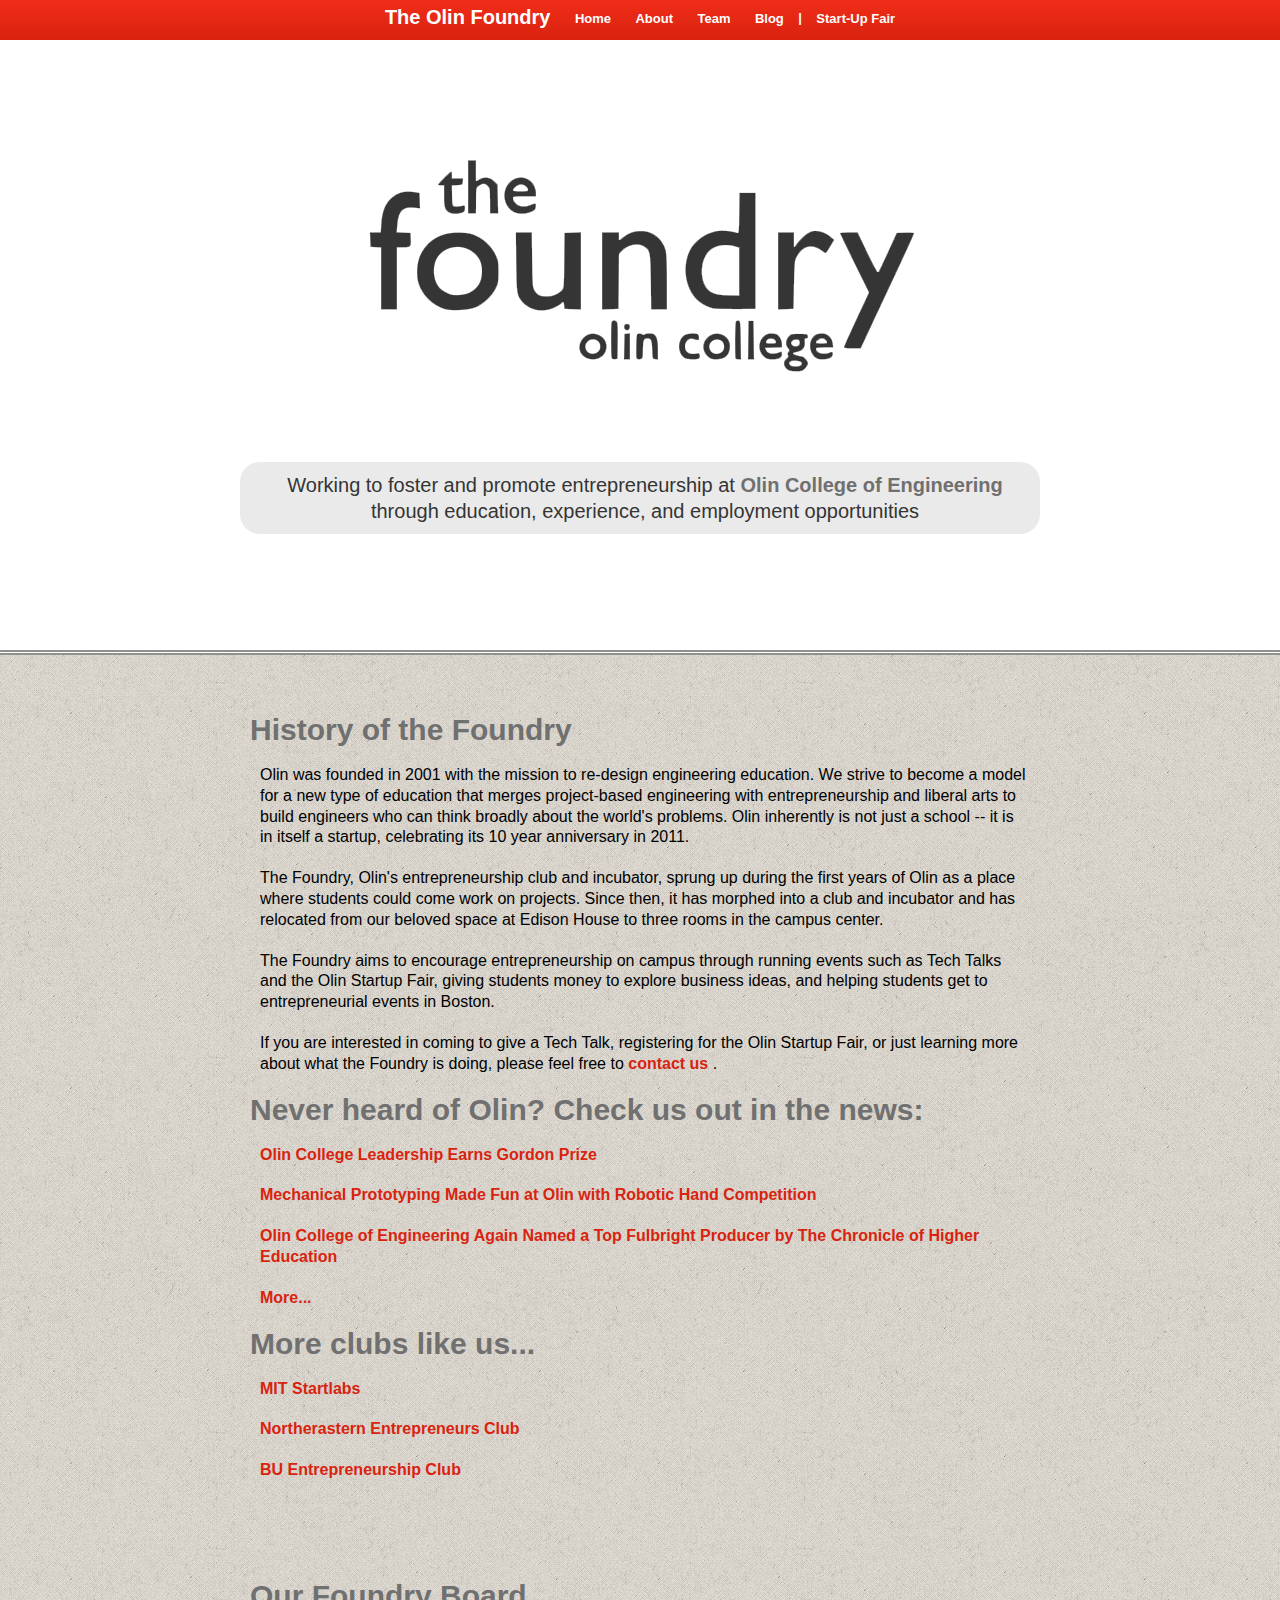
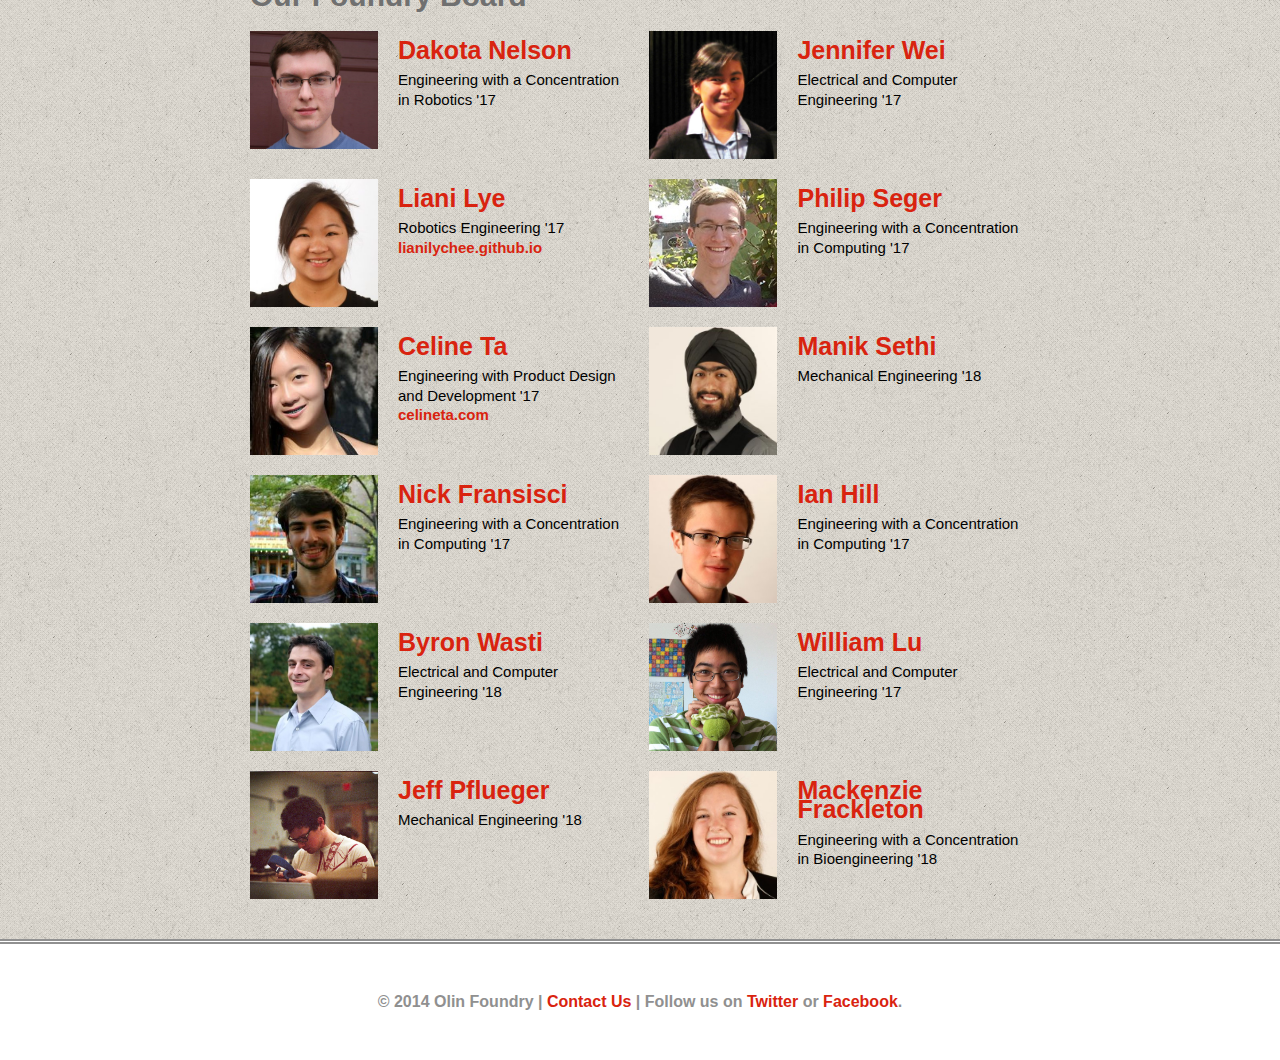
==== index.html @ c3700c29 "removed Rethink from nav" ====
<!DOCTYPE html>
<html>
    <head>
        <meta charset="utf-8">
        <title>Olin Foundry</title>
        <meta name="viewport" content="width=device-width, initial-scale=1.0">
        <meta name="description" content="">
        <meta name="author" content="">

        <link rel="stylesheet" type="text/css" href="style/foundryStyle.css" />

        <!-- HTML5 shim, for IE6-8 support of HTML5 elements -->
        <!--[if lt IE 9]>
          <script src="http://html5shim.googlecode.com/svn/trunk/html5.js"></script>
        <![endif]-->
        <script type="text/javascript">

          var _gaq = _gaq || [];
          _gaq.push(['_setAccount', 'UA-38544202-2']);
          _gaq.push(['_trackPageview']);

          (function() {
            var ga = document.createElement('script'); ga.type = 'text/javascript'; ga.async = true;
            ga.src = ('https:' == document.location.protocol ? 'https://ssl' : 'http://www') + '.google-analytics.com/ga.js';
            var s = document.getElementsByTagName('script')[0]; s.parentNode.insertBefore(ga, s);
          })();

        </script>

    </head>
    <body>
        <nav>
            <ul>
                <li class="brand"><a href=".">The Olin Foundry</a></li>
                <li><a href=".">Home</a></li>
                <li><a href="#about">About</a></li>
                <li><a href="#team">Team</a></li>
                <li><a href="http://olinsfoundry.tumblr.com/">Blog</a></li>
                <li>|</li>
                <li><a href="startupfair.html">Start-Up Fair</a></li>
                <!-- <li><a href="http://rethink.olin.io">Rethink Education</a></li> -->
                <!--<li class="space-right"><a href="forolin.html"> Just For Olin Students > </a></li>-->
            </ul>   
        </nav>
        
        <section id="splash">
            <div class="wrapper">
                <img src="images/foundrylogo.png" />
                <p>Working to foster and promote entrepreneurship at <span class="bold">Olin College of Engineering</span> through education, experience, and employment opportunities</p>
            </div>
        </section>
        
        <a id="about"></a>
        <section class="background">
            <div class="wrapper">
                <h2>History of the Foundry</h2>
                <p>Olin was founded in 2001 with the mission to re-design engineering education. We strive to become a model for a new type of education that merges project-based engineering with entrepreneurship and liberal arts to build engineers who can think broadly about the world's problems. Olin inherently is not just a school -- it is in itself a startup, celebrating its 10 year anniversary in 2011. </p>
                <p> The Foundry,  Olin's entrepreneurship club and incubator, sprung up during the first years of Olin as a place where students could come work on projects. Since then, it has morphed into a club and incubator and has relocated from our beloved space at Edison House to three rooms in the campus center.</p>
                <p>The Foundry aims to encourage entrepreneurship on campus through running events such as Tech Talks and the Olin Startup Fair, giving students money to explore business ideas, and helping students get to entrepreneurial events in Boston. </p>
                <p> If you are interested in coming to give a Tech Talk, registering for the Olin Startup Fair, or just learning more about what the Foundry is doing, please feel free to <a href="mailto:info@olinfoundry.org"> contact us </a>.</p>
                
                <h2>Never heard of Olin? Check us out in the news:</h2>
                <ul>
                    <li> <a href="http://www.olin.edu/about_olin/olin_news/olin_press_release.aspx?id=497"> Olin College Leadership Earns Gordon Prize </a> </li>
                    <li> <a href="http://www.olin.edu/about_olin/olin_news/olin_press_release.aspx?id=495"> Mechanical Prototyping Made Fun at Olin with Robotic Hand Competition </a> </li>
                    <li> <a href="http://www.olin.edu/about_olin/olin_news/olin_press_release.aspx?id=494">Olin College of Engineering Again Named a Top Fulbright Producer by The Chronicle of Higher Education </a> </li>
                    <li> <a href="http://www.olin.edu"> More... </a> </li>
                </ul>
                
                <h2> More clubs like us... </h2>
                <ul>
                    <li> <a href="http://startlabs.org"> MIT Startlabs </a> </li>
                    <li> <a href="http://www.northeastern.edu/entrepreneurs/"> Northerastern Entrepreneurs Club </a> </li>
                    <li> <a href="http://www.bu.edu/itec/students/undergraduate/clubs/"> BU Entrepreneurship Club </a> </li>
                </ul>           
            </div>
            
        </section>
        
        <a id="team"></a>
        <section class="background">
            <div class="wrapper">
                <h2>Our Foundry Board</h2>
                
                <div class="member">
                    <img src="images/headshots/dakota.jpg"/>
                    <h3><a href="mailto:dakota.nelson@students.olin.edu"> Dakota Nelson </a></h3>
                    Engineering with a Concentration in Robotics '17
                </div>

                <div class="member">
                    <img src="images/headshots/jennifer.jpg"/>
                    <h3><a href="mailto:jennifer.wei@students.olin.edu">Jennifer Wei</a></h3>
                    Electrical and Computer Engineering '17
                </div>

                <div class="member">
                    <img src="images/headshots/liani.jpg"/>
                    <h3><a href="mailto:liani.lye@students.olin.edu">Liani Lye</a></h3>
                    Robotics Engineering '17
                    <br><a href="http://lianilychee.github.io">lianilychee.github.io</a>
                </div>

                <div class="member">
                    <img src="images/headshots/philip.jpg"> 
                    <h3><a href="mailto:philip.seger@students.olin.edu"> Philip Seger </a></h3>
                    Engineering with a Concentration in Computing '17
                </div>

                <div class="member">
                    <img src="images/headshots/celine.jpg"/>
                    <h3><a href="mailto:celine.ta@students.olin.edu">Celine Ta</a></h3>
                    Engineering with Product Design and Development '17
                    <br><a href="http://ctada.github.io">celineta.com</a>
                </div>

                <div class="member">
                    <img src="images/headshots/manik.jpg"> 
                    <h3><a href="mailto:manik.sethi@students.olin.edu"> Manik Sethi </a></h3>
                    Mechanical Engineering '18
                </div>

                <div class="member">
                    <img src="images/headshots/nick.jpg"> 
                    <h3><a href="mailto:nicholas.fransisci@students.olin.edu"> Nick Fransisci </a></h3>
                    Engineering with a Concentration in Computing '17
                </div>

                <div class="member">
                    <img src="images/headshots/ian.jpg"> 
                    <h3><a href="mailto:ian.hill@students.olin.edu"> Ian Hill </a></h3>
                    Engineering with a Concentration in Computing '17
                </div>

                <div class="member">
                    <img src="images/headshots/byron.jpg"> 
                    <h3><a href="mailto:byron.wasti@students.olin.edu"> Byron Wasti </a></h3>
                    Electrical and Computer Engineering '18
                </div>

                <div class="member">
                    <img src="images/headshots/william.jpg"> 
                    <h3><a href="mailto:william.lu@students.olin.edu"> William Lu </a></h3>
                    Electrical and Computer Engineering '17
                </div>

                 <div class="member">
                    <img src="images/headshots/jeff.jpg"> 
                    <h3><a href="mailto:jeffrey.pflueger@students.olin.edu"> Jeff Pflueger </a></h3>
                    Mechanical Engineering '18
                </div>

               <div class="member">
                    <img src="images/headshots/mack.jpg"> 
                    <h3><a href="mailto:mackenzie.frackleton@students.olin.edu"> Mackenzie Frackleton </a></h3>
                    Engineering with a Concentration in Bioengineering '18
                </div>

            </div>
        </section>


    <footer>&copy; 2014 Olin Foundry | <a href="mailto:foundryboard@lists.olin.edu">Contact Us</a> | Follow us on <a href="https://twitter.com/olinfoundry">Twitter</a> or <a href="http://www.facebook.com/OlinFoundry/">Facebook</a>.</footer>

        <!--<div class="container">
            <div class="row">
                <div class="span12">
                    <br><br><br>
                    <center>
                        <h1>Interested in Entrepreneurship at Olin?</h1>
                        The Olin Foundry works to foster and promote entrepreneurship at Olin College of Engineering <br> through education, experience, and employment opportunities
                        <br><br>
                    </center>
                 </div>
            </div>
            <div class="row">
                 <div class="span12">
                    <div class="row">
                        <div class="span4">
                            <center><h3>Foundry Blog</h3> </center>
                            <strong>An Olin perspective on HackMIT:</strong>
                            <p> Have you ever been to a hackathon? Chances are, if you’re like most Oliners you probably think you’ve never been to a hackathon and aren’t completely sure what a hackathon is like. Well, let me tell you that every Oliner has, at one point or another participated in a hackathon.  Remember the night before hoppers were due, when nothing worked? Or the night before PoE demos when everything suddenly broke? The form might be a little different, but that kind of frantic hacking things together is exactly what a hackathon is...<br> <a href="blog.html"> Read more >> </a> </p>

                        </div>
                        <div class="span4">
                            <center><h3> Startup Fair Fall 2013 </h3> </center>
                            <p> 
                                We will be hosting the next startup fair on October 16th, 2013. 
                                <br>
                                <a href="startupfair.html"> Learn more >> </a>
                            </p>
                            <!-- Begin MailChimp Signup Form -->
                            <!--<center>
                                <img src="images/fair.jpg" width='300'>
                                <small> Proximate Table at the Spring 2013 Startup Fair </small>
                            <!-- <div id="mc_embed_signup">
                            <form action="http://olinfoundry.us6.list-manage1.com/subscribe/post?u=a381cb3700530615a1d14f4f9&amp;id=9c944ac21f" method="post" id="mc-embedded-subscribe-form" name="mc-embedded-subscribe-form" class="validate" target="_blank" novalidate>
                                
                            <div class="mc-field-group">
                                <h4> Join our mailing list </h4> 
                                <input type="email" value="Email" name="EMAIL" class="required email" id="mce-EMAIL">
                            </div>
                                <div id="mce-responses" class="clear">
                                    <div class="response" id="mce-error-response" style="display:none"></div>
                                    <div class="response" id="mce-success-response" style="display:none"></div>
                                </div>  <div class="clear"><input type="submit" value="Subscribe" name="subscribe" id="mc-embedded-subscribe" class="btn"></div>
                            </form>
                            </div> 
                            </center>

                            <!--End mc_embed_signup-->

                        <!--</div>
                        <div class="span4">
                            <center><h3> April 13 + 14th = OlinHACK </h3> </center>
                            <p> The Foundry will be sponsoring Olin's first <i>Hardware</i> and Software Hackathon open to students outside of Olin. To get an idea of cool stuff you can build at Olin, check out <a href="http://www.olinprojects.com"> Olin Projects </a>. More info coming soon. 
                            <br><br>If you are interested in getting involved, please <a href="mailto:juliana@students.olin.edu"> contact us </a> for more details. </p>
                            <!-- <iframe src="https://www.google.com/calendar/embed?showTitle=0&amp;showNav=0&amp;showDate=0&amp;showPrint=0&amp;showTabs=0&amp;showCalendars=0&amp;showTz=0&amp;mode=AGENDA&amp;height=300&amp;wkst=1&amp;bgcolor=%23999999&amp;src=i2u52ae611an5s7r4b487e64vg%40group.calendar.google.com&amp;color=%23A32929&amp;ctz=America%2FNew_York" style=" border-width:0 " width="300" height="300" frameborder="0" scrolling="no"></iframe> -->
                        <!--</div>
                     </div>
                 </div>
             </div>
             <div class="row">
                <div class="span12">
                    <br>

                    <center> &copy; 2013 Olin Foundry | <a href="mailto:info@olinfoundry.org"> Contact Us </a> | Follow us on <a href="https://twitter.com/olinfoundry"> Twitter </a> or <a href="http://www.facebook.com/OlinFoundry/"> Facebook</a>.</center>
                </div>
             </div>
        </div> <!-- /container -->

  </body>
</html>
---- style/foundryStyle.css ----
/* 
 *  RESET THE BROWSER TO UNIFORM
 *  http://meyerweb.com/eric/tools/css/reset/ 
 *  v2.0 | 20110126
 *  License: none (public domain)
*/

html, body, div, span, applet, object, iframe,
h1, h2, h3, h4, h5, h6, p, blockquote, pre,
a, abbr, acronym, address, big, cite, code,
del, dfn, em, img, ins, kbd, q, s, samp,
small, strike, strong, sub, sup, tt, var,
b, u, i, center,
dl, dt, dd, ol, ul, li,
fieldset, form, label, legend,
table, caption, tbody, tfoot, thead, tr, th, td,
article, aside, canvas, details, embed, 
figure, figcaption, footer, header, hgroup, 
menu, nav, output, ruby, section, summary,
time, mark, audio, video {
	margin: 0;
	padding: 0;
	border: 0;
	font-size: 100%;
	font: inherit;
	vertical-align: baseline;
}
/* HTML5 display-role reset for older browsers */
article, aside, details, figcaption, figure, 
footer, header, hgroup, menu, nav, section {
	display: block;
}
body {
	line-height: 1;
}
ol, ul {
	list-style: none;
}


/* BEGIN CUSTOM CSS HERE */
body {
	font-family: "Jose Sans","Helvetica Neue", Helvetica, Arial, sans-serif;
}
nav {
	display:table;
	text-align: center;
	position:fixed;
	width: 100%;
	background-color: #e62914;
	background-image: -moz-linear-gradient(top, #ef2d18, #d9230f);
	background-image: -webkit-gradient(linear, 0 0, 0 100%, from(#ef2d18), to(#d9230f));
	background-image: -webkit-linear-gradient(top, #ef2d18, #d9230f);
	background-image: -o-linear-gradient(top, #ef2d18, #d9230f);
	background-image: linear-gradient(to bottom, #ef2d18, #d9230f);
	background-repeat: repeat-x;
	filter: progid:DXImageTransform.Microsoft.gradient(startColorstr='#ffef2d18', endColorstr='#ffd9230f', GradientType=0);
	border-color: #f03621;
}
nav ul {
	display: block;
	margin: 0 auto;
	height: 40px;
	color: #FFFFFF;
}
nav ul li {
	display: inline-block;
	padding-top: 5px;
	font-weight: 700;
	font-size: 13px;
}
nav a:hover {
	background-color: #d9230f;
	border-color: #f03621;
}
nav a {
	vertical-align: middle;
	padding:10px;
	text-decoration: none;
	color:#FFFFFF;
}
nav .brand {
	font-size: 20px;
}
nav .space-right {
	margin-left: 200px;
}

section {
	display:block;
	width: 100%;
}
section .wrapper {
	display: block;
	margin: 0 auto;
	padding: 30px;
	padding-top: 50px;
	width: 800px;
	min-height: 450px;
}
section .bold {
	color: #707070;
	font-weight: 700;
}
section a, footer a {
	color: #d9230f;
	text-decoration: none;
	font-weight: 900;
}
section a:hover, footer a:hover {
	opacity: .7;
}
section p, section ul li {
	padding: 10px 10px 10px 20px;
	line-height: 1.3em;
}

h2 {
	padding: 10px;
	display:block;
	font-size: 30px;
	font-weight: 700;
	color: #707070;
}
h3 {
	padding: 10px;
	display:block;
	font-size: 25px;
	color: #707070;
}

#splash, #splash3 {
	height: 650px;
	color: #909090;
	text-align: center;
	border-bottom: 5px double #909090;
}
section#splash::after, section#splash3::after {
	background: url("../images/fair.jpg") center center no-repeat;
	background-size: 100%;
	content: '';
	position: absolute;
	top: 0;
	left: 0;
	right: 0;
	bottom: 0;
	z-index: -1;
	opacity: 0.5;
}
section#splash3::after {
	background: url("../images/2012fair.png") center center no-repeat;
	background-size: 100%;
}
#splash img {
	display:block;
	margin: 60px auto;
}
.display-text {
	margin-top: 5em;
}
#splash p, .display-text {
	background: rgba(220,220,220,0.6);
	border-radius: 1em;
	color: #353535;
}
#splash p, #splash2 p, #splash3 p {
	font-size: 20px;
}
#splash3 p, #splash3 h2 {
	color: #353535;
}

#splash2 {
	color: #909090;
	text-align: center;
	background: url('../images/bedge_grunge.png');
	min-height: 450px;
	padding: 60px 0;
}

#splash2 .wrapper {
	background: #FFFFFF;
	padding: 50px;
	min-height: 50px;
	border-radius: 10px;
}

.background {
	background: url('../images/bedge_grunge.png');
}

.member {
	display: inline-block;
	vertical-align:top;
	padding: 10px;
	width: 375px;
	line-height: 1.3em;
	font-size: 15px;
}
.member img {
	float: left;
	margin-right: 20px;
	width: 128px;
	height: auto;
}

footer{
	padding: 50px;
	text-align: center;
	color: #909090;
	font-weight: 900;
	background: #ffffff;
	border-top: 5px double #909090;
}
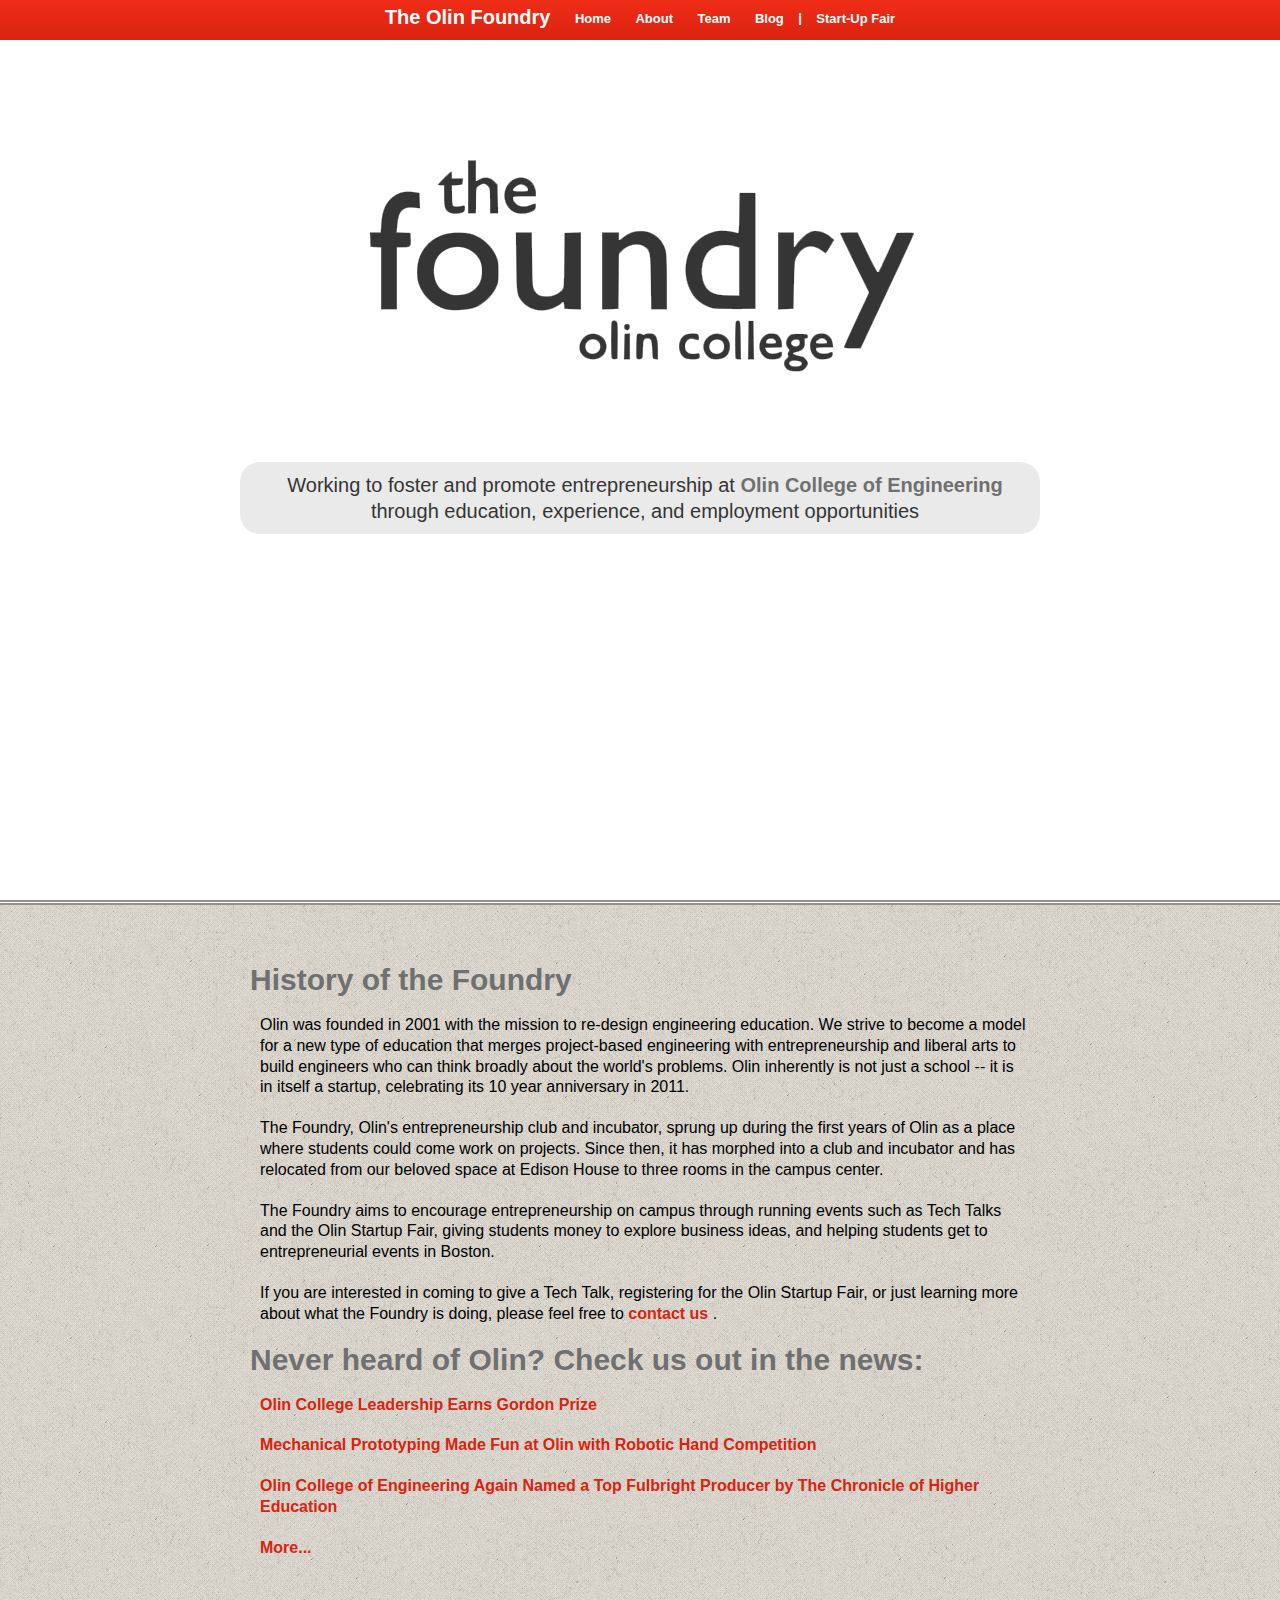
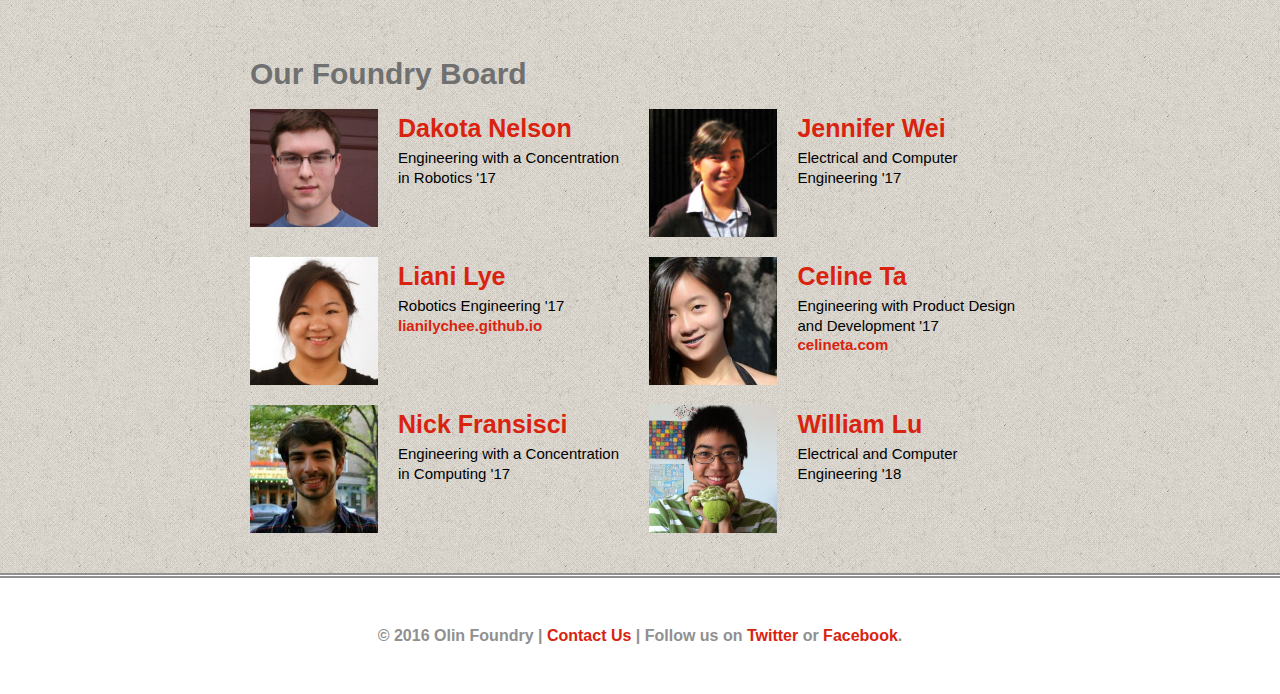
==== commit aab6bc56: "Updated board roster for Fall 16 semester." ====
--- a/index.html
+++ b/index.html
@@ -38,8 +38,6 @@
                 <li><a href="http://olinsfoundry.tumblr.com/">Blog</a></li>
                 <li>|</li>
                 <li><a href="startupfair.html">Start-Up Fair</a></li>
-                <!-- <li><a href="http://rethink.olin.io">Rethink Education</a></li> -->
-                <!--<li class="space-right"><a href="forolin.html"> Just For Olin Students > </a></li>-->
             </ul>   
         </nav>
         
@@ -57,7 +55,7 @@
                 <p>Olin was founded in 2001 with the mission to re-design engineering education. We strive to become a model for a new type of education that merges project-based engineering with entrepreneurship and liberal arts to build engineers who can think broadly about the world's problems. Olin inherently is not just a school -- it is in itself a startup, celebrating its 10 year anniversary in 2011. </p>
                 <p> The Foundry,  Olin's entrepreneurship club and incubator, sprung up during the first years of Olin as a place where students could come work on projects. Since then, it has morphed into a club and incubator and has relocated from our beloved space at Edison House to three rooms in the campus center.</p>
                 <p>The Foundry aims to encourage entrepreneurship on campus through running events such as Tech Talks and the Olin Startup Fair, giving students money to explore business ideas, and helping students get to entrepreneurial events in Boston. </p>
-                <p> If you are interested in coming to give a Tech Talk, registering for the Olin Startup Fair, or just learning more about what the Foundry is doing, please feel free to <a href="mailto:info@olinfoundry.org"> contact us </a>.</p>
+                <p> If you are interested in coming to give a Tech Talk, registering for the Olin Startup Fair, or just learning more about what the Foundry is doing, please feel free to <a href="mailto:foundryboard@lists.olin.edu"> contact us </a>.</p>
                 
                 <h2>Never heard of Olin? Check us out in the news:</h2>
                 <ul>
@@ -66,13 +64,6 @@
                     <li> <a href="http://www.olin.edu/about_olin/olin_news/olin_press_release.aspx?id=494">Olin College of Engineering Again Named a Top Fulbright Producer by The Chronicle of Higher Education </a> </li>
                     <li> <a href="http://www.olin.edu"> More... </a> </li>
                 </ul>
-                
-                <h2> More clubs like us... </h2>
-                <ul>
-                    <li> <a href="http://startlabs.org"> MIT Startlabs </a> </li>
-                    <li> <a href="http://www.northeastern.edu/entrepreneurs/"> Northerastern Entrepreneurs Club </a> </li>
-                    <li> <a href="http://www.bu.edu/itec/students/undergraduate/clubs/"> BU Entrepreneurship Club </a> </li>
-                </ul>           
             </div>
             
         </section>
@@ -102,22 +93,10 @@
                 </div>
 
                 <div class="member">
-                    <img src="images/headshots/philip.jpg"> 
-                    <h3><a href="mailto:philip.seger@students.olin.edu"> Philip Seger </a></h3>
-                    Engineering with a Concentration in Computing '17
-                </div>
-
-                <div class="member">
                     <img src="images/headshots/celine.jpg"/>
                     <h3><a href="mailto:celine.ta@students.olin.edu">Celine Ta</a></h3>
                     Engineering with Product Design and Development '17
                     <br><a href="http://ctada.github.io">celineta.com</a>
-                </div>
-
-                <div class="member">
-                    <img src="images/headshots/manik.jpg"> 
-                    <h3><a href="mailto:manik.sethi@students.olin.edu"> Manik Sethi </a></h3>
-                    Mechanical Engineering '18
                 </div>
 
                 <div class="member">
@@ -127,107 +106,15 @@
                 </div>
 
                 <div class="member">
-                    <img src="images/headshots/ian.jpg"> 
-                    <h3><a href="mailto:ian.hill@students.olin.edu"> Ian Hill </a></h3>
-                    Engineering with a Concentration in Computing '17
-                </div>
-
-                <div class="member">
-                    <img src="images/headshots/byron.jpg"> 
-                    <h3><a href="mailto:byron.wasti@students.olin.edu"> Byron Wasti </a></h3>
-                    Electrical and Computer Engineering '18
-                </div>
-
-                <div class="member">
                     <img src="images/headshots/william.jpg"> 
                     <h3><a href="mailto:william.lu@students.olin.edu"> William Lu </a></h3>
-                    Electrical and Computer Engineering '17
-                </div>
-
-                 <div class="member">
-                    <img src="images/headshots/jeff.jpg"> 
-                    <h3><a href="mailto:jeffrey.pflueger@students.olin.edu"> Jeff Pflueger </a></h3>
-                    Mechanical Engineering '18
-                </div>
-
-               <div class="member">
-                    <img src="images/headshots/mack.jpg"> 
-                    <h3><a href="mailto:mackenzie.frackleton@students.olin.edu"> Mackenzie Frackleton </a></h3>
-                    Engineering with a Concentration in Bioengineering '18
+                    Electrical and Computer Engineering '18
                 </div>
 
             </div>
         </section>
 
 
-    <footer>&copy; 2014 Olin Foundry | <a href="mailto:foundryboard@lists.olin.edu">Contact Us</a> | Follow us on <a href="https://twitter.com/olinfoundry">Twitter</a> or <a href="http://www.facebook.com/OlinFoundry/">Facebook</a>.</footer>
-
-        <!--<div class="container">
-            <div class="row">
-                <div class="span12">
-                    <br><br><br>
-                    <center>
-                        <h1>Interested in Entrepreneurship at Olin?</h1>
-                        The Olin Foundry works to foster and promote entrepreneurship at Olin College of Engineering <br> through education, experience, and employment opportunities
-                        <br><br>
-                    </center>
-                 </div>
-            </div>
-            <div class="row">
-                 <div class="span12">
-                    <div class="row">
-                        <div class="span4">
-                            <center><h3>Foundry Blog</h3> </center>
-                            <strong>An Olin perspective on HackMIT:</strong>
-                            <p> Have you ever been to a hackathon? Chances are, if you’re like most Oliners you probably think you’ve never been to a hackathon and aren’t completely sure what a hackathon is like. Well, let me tell you that every Oliner has, at one point or another participated in a hackathon.  Remember the night before hoppers were due, when nothing worked? Or the night before PoE demos when everything suddenly broke? The form might be a little different, but that kind of frantic hacking things together is exactly what a hackathon is...<br> <a href="blog.html"> Read more >> </a> </p>
-
-                        </div>
-                        <div class="span4">
-                            <center><h3> Startup Fair Fall 2013 </h3> </center>
-                            <p> 
-                                We will be hosting the next startup fair on October 16th, 2013. 
-                                <br>
-                                <a href="startupfair.html"> Learn more >> </a>
-                            </p>
-                            <!-- Begin MailChimp Signup Form -->
-                            <!--<center>
-                                <img src="images/fair.jpg" width='300'>
-                                <small> Proximate Table at the Spring 2013 Startup Fair </small>
-                            <!-- <div id="mc_embed_signup">
-                            <form action="http://olinfoundry.us6.list-manage1.com/subscribe/post?u=a381cb3700530615a1d14f4f9&amp;id=9c944ac21f" method="post" id="mc-embedded-subscribe-form" name="mc-embedded-subscribe-form" class="validate" target="_blank" novalidate>
-                                
-                            <div class="mc-field-group">
-                                <h4> Join our mailing list </h4> 
-                                <input type="email" value="Email" name="EMAIL" class="required email" id="mce-EMAIL">
-                            </div>
-                                <div id="mce-responses" class="clear">
-                                    <div class="response" id="mce-error-response" style="display:none"></div>
-                                    <div class="response" id="mce-success-response" style="display:none"></div>
-                                </div>  <div class="clear"><input type="submit" value="Subscribe" name="subscribe" id="mc-embedded-subscribe" class="btn"></div>
-                            </form>
-                            </div> 
-                            </center>
-
-                            <!--End mc_embed_signup-->
-
-                        <!--</div>
-                        <div class="span4">
-                            <center><h3> April 13 + 14th = OlinHACK </h3> </center>
-                            <p> The Foundry will be sponsoring Olin's first <i>Hardware</i> and Software Hackathon open to students outside of Olin. To get an idea of cool stuff you can build at Olin, check out <a href="http://www.olinprojects.com"> Olin Projects </a>. More info coming soon. 
-                            <br><br>If you are interested in getting involved, please <a href="mailto:juliana@students.olin.edu"> contact us </a> for more details. </p>
-                            <!-- <iframe src="https://www.google.com/calendar/embed?showTitle=0&amp;showNav=0&amp;showDate=0&amp;showPrint=0&amp;showTabs=0&amp;showCalendars=0&amp;showTz=0&amp;mode=AGENDA&amp;height=300&amp;wkst=1&amp;bgcolor=%23999999&amp;src=i2u52ae611an5s7r4b487e64vg%40group.calendar.google.com&amp;color=%23A32929&amp;ctz=America%2FNew_York" style=" border-width:0 " width="300" height="300" frameborder="0" scrolling="no"></iframe> -->
-                        <!--</div>
-                     </div>
-                 </div>
-             </div>
-             <div class="row">
-                <div class="span12">
-                    <br>
-
-                    <center> &copy; 2013 Olin Foundry | <a href="mailto:info@olinfoundry.org"> Contact Us </a> | Follow us on <a href="https://twitter.com/olinfoundry"> Twitter </a> or <a href="http://www.facebook.com/OlinFoundry/"> Facebook</a>.</center>
-                </div>
-             </div>
-        </div> <!-- /container -->
-
+    <footer>&copy; 2016 Olin Foundry | <a href="mailto:foundryboard@lists.olin.edu">Contact Us</a> | Follow us on <a href="https://twitter.com/olinfoundry">Twitter</a> or <a href="http://www.facebook.com/OlinFoundry/">Facebook</a>.</footer>
   </body>
 </html>
--- a/style/foundryStyle.css
+++ b/style/foundryStyle.css
@@ -30,6 +30,9 @@
 footer, header, hgroup, menu, nav, section {
 	display: block;
 }
+html, body {
+	height: 100%;
+}
 body {
 	line-height: 1;
 }
@@ -56,6 +59,7 @@
 	background-repeat: repeat-x;
 	filter: progid:DXImageTransform.Microsoft.gradient(startColorstr='#ffef2d18', endColorstr='#ffd9230f', GradientType=0);
 	border-color: #f03621;
+	z-index: 5000;
 }
 nav ul {
 	display: block;
@@ -130,14 +134,17 @@
 }
 
 #splash, #splash3 {
-	height: 650px;
+	height: 100%;
 	color: #909090;
 	text-align: center;
 	border-bottom: 5px double #909090;
 }
 section#splash::after, section#splash3::after {
-	background: url("../images/fair.jpg") center center no-repeat;
-	background-size: 100%;
+	background: url("../images/startupfair/talk.jpg") center center no-repeat;
+	-webkit-background-size: cover;
+	-moz-background-size: cover;
+	-o-background-size: cover;
+	background-size: cover;
 	content: '';
 	position: absolute;
 	top: 0;
@@ -145,20 +152,23 @@
 	right: 0;
 	bottom: 0;
 	z-index: -1;
-	opacity: 0.5;
+	opacity: 0.8;
 }
 section#splash3::after {
-	background: url("../images/2012fair.png") center center no-repeat;
-	background-size: 100%;
-}
-#splash img {
+	background: url("../images/startupfair/fair.jpg") center center no-repeat;
+	-webkit-background-size: cover;
+	-moz-background-size: cover;
+	-o-background-size: cover;
+	background-size: cover;
+}
+#splash img, #splash3 img {
 	display:block;
 	margin: 60px auto;
 }
 .display-text {
 	margin-top: 5em;
 }
-#splash p, .display-text {
+#splash p, #splash3 h2, .display-text {
 	background: rgba(220,220,220,0.6);
 	border-radius: 1em;
 	color: #353535;
@@ -204,7 +214,35 @@
 	height: auto;
 }
 
-footer{
+/* STARTUP FAIR */
+.startups {
+	text-align:center;
+}
+.company {
+	display: inline-block;
+	margin: 0 auto;
+	padding: 1em;
+	width: 30em;
+	vertical-align:top;
+	text-align: center;
+}
+.company img {
+	width:5em;
+	padding: .4em;
+	border-radius:0.3em;
+	vertical-align:middle;
+}
+.company h1 {
+	font-size: 2em;
+	padding: 0.5em;
+	height:85px;
+	line-height: 85px;
+}
+.company p {
+	padding:0.5em;
+}
+
+footer {
 	padding: 50px;
 	text-align: center;
 	color: #909090;
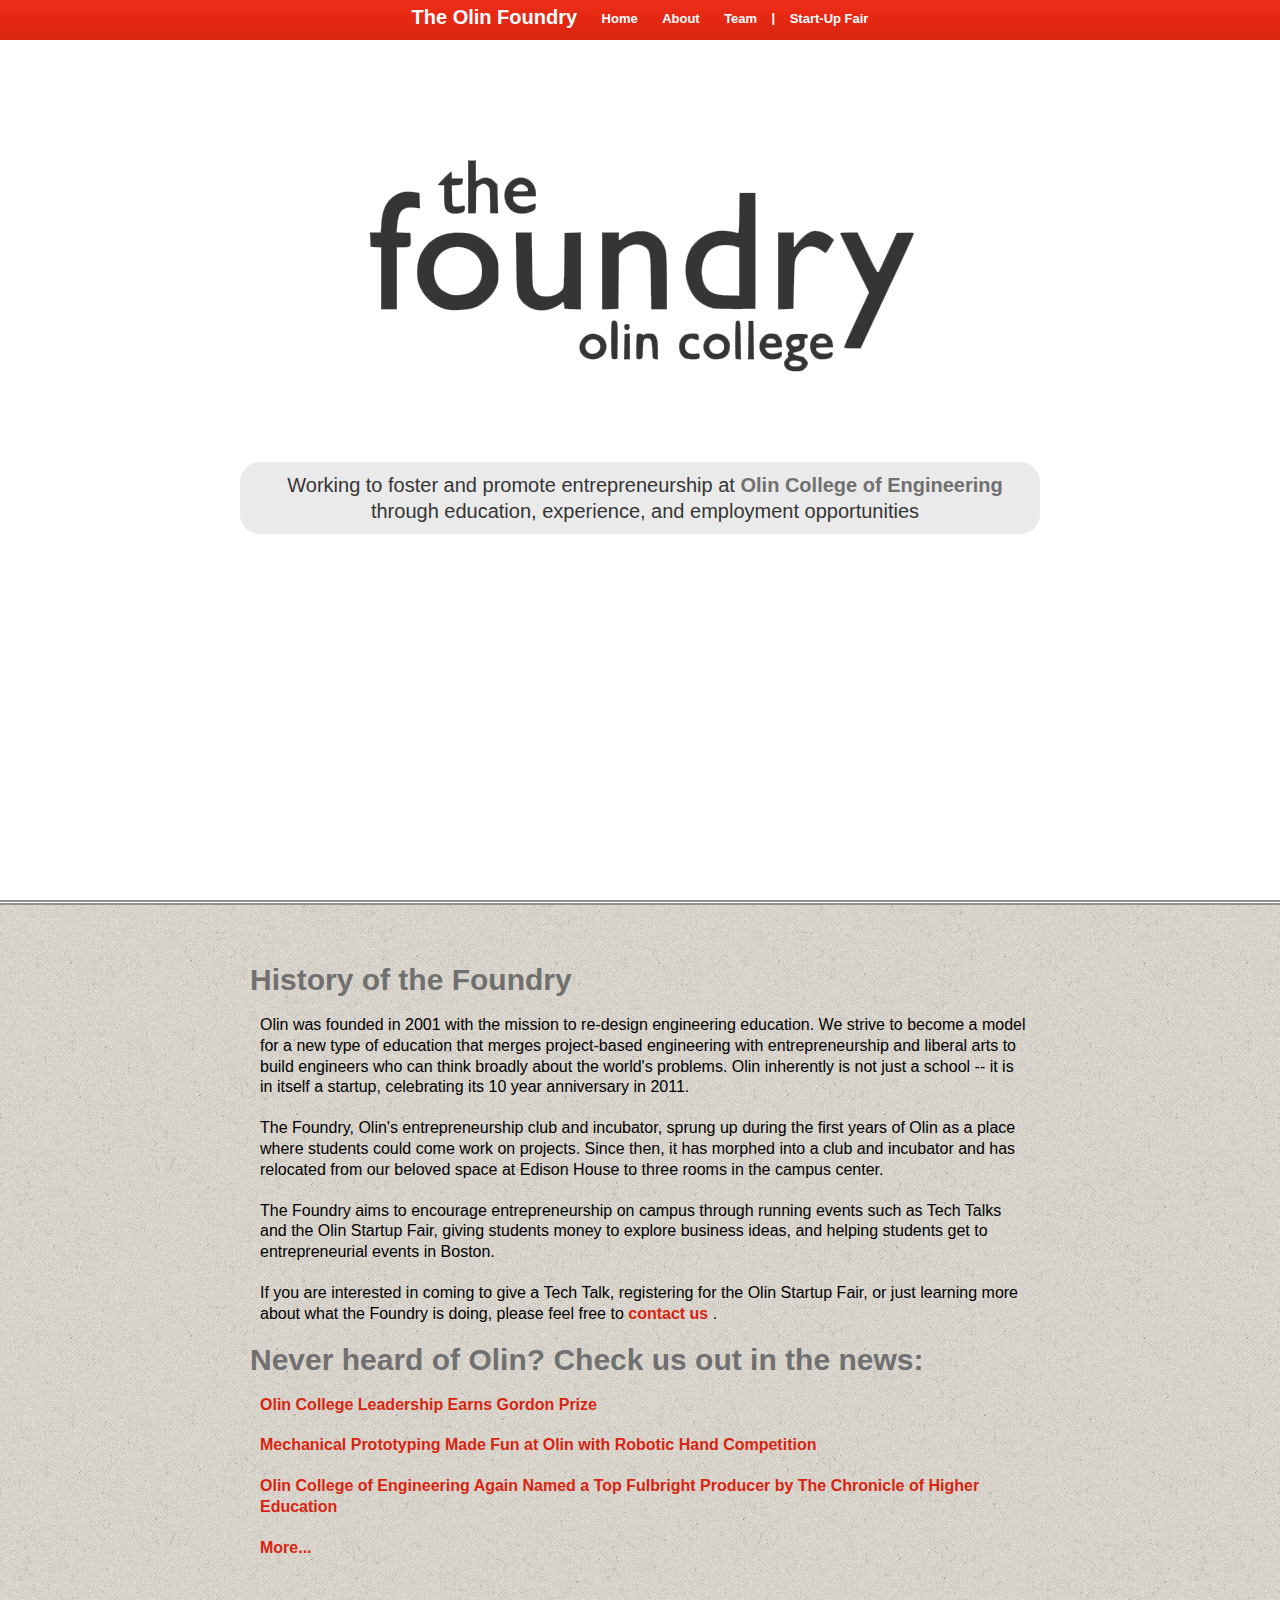
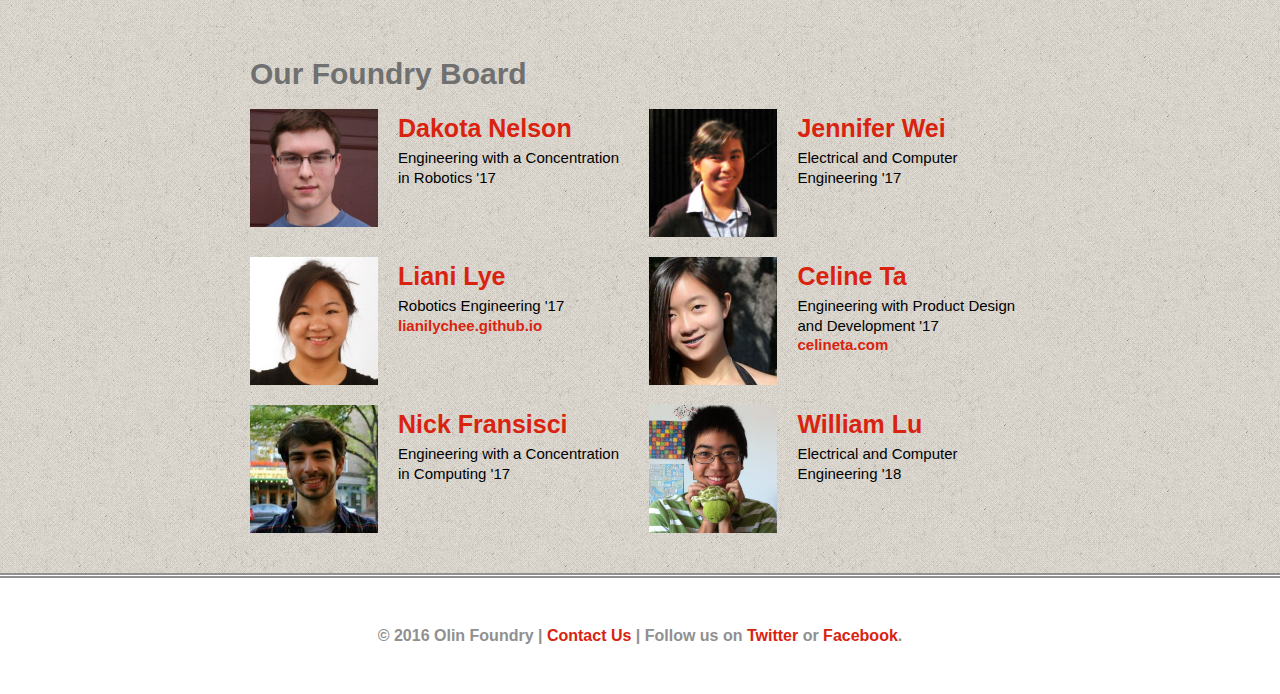
==== commit b6b833ad: "Removed blog link." ====
--- a/index.html
+++ b/index.html
@@ -35,19 +35,18 @@
                 <li><a href=".">Home</a></li>
                 <li><a href="#about">About</a></li>
                 <li><a href="#team">Team</a></li>
-                <li><a href="http://olinsfoundry.tumblr.com/">Blog</a></li>
                 <li>|</li>
                 <li><a href="startupfair.html">Start-Up Fair</a></li>
-            </ul>   
+            </ul>
         </nav>
-        
+
         <section id="splash">
             <div class="wrapper">
                 <img src="images/foundrylogo.png" />
                 <p>Working to foster and promote entrepreneurship at <span class="bold">Olin College of Engineering</span> through education, experience, and employment opportunities</p>
             </div>
         </section>
-        
+
         <a id="about"></a>
         <section class="background">
             <div class="wrapper">
@@ -56,7 +55,7 @@
                 <p> The Foundry,  Olin's entrepreneurship club and incubator, sprung up during the first years of Olin as a place where students could come work on projects. Since then, it has morphed into a club and incubator and has relocated from our beloved space at Edison House to three rooms in the campus center.</p>
                 <p>The Foundry aims to encourage entrepreneurship on campus through running events such as Tech Talks and the Olin Startup Fair, giving students money to explore business ideas, and helping students get to entrepreneurial events in Boston. </p>
                 <p> If you are interested in coming to give a Tech Talk, registering for the Olin Startup Fair, or just learning more about what the Foundry is doing, please feel free to <a href="mailto:foundryboard@lists.olin.edu"> contact us </a>.</p>
-                
+
                 <h2>Never heard of Olin? Check us out in the news:</h2>
                 <ul>
                     <li> <a href="http://www.olin.edu/about_olin/olin_news/olin_press_release.aspx?id=497"> Olin College Leadership Earns Gordon Prize </a> </li>
@@ -65,14 +64,13 @@
                     <li> <a href="http://www.olin.edu"> More... </a> </li>
                 </ul>
             </div>
-            
         </section>
-        
+
         <a id="team"></a>
         <section class="background">
             <div class="wrapper">
                 <h2>Our Foundry Board</h2>
-                
+
                 <div class="member">
                     <img src="images/headshots/dakota.jpg"/>
                     <h3><a href="mailto:dakota.nelson@students.olin.edu"> Dakota Nelson </a></h3>
@@ -100,13 +98,13 @@
                 </div>
 
                 <div class="member">
-                    <img src="images/headshots/nick.jpg"> 
+                    <img src="images/headshots/nick.jpg">
                     <h3><a href="mailto:nicholas.fransisci@students.olin.edu"> Nick Fransisci </a></h3>
                     Engineering with a Concentration in Computing '17
                 </div>
 
                 <div class="member">
-                    <img src="images/headshots/william.jpg"> 
+                    <img src="images/headshots/william.jpg">
                     <h3><a href="mailto:william.lu@students.olin.edu"> William Lu </a></h3>
                     Electrical and Computer Engineering '18
                 </div>
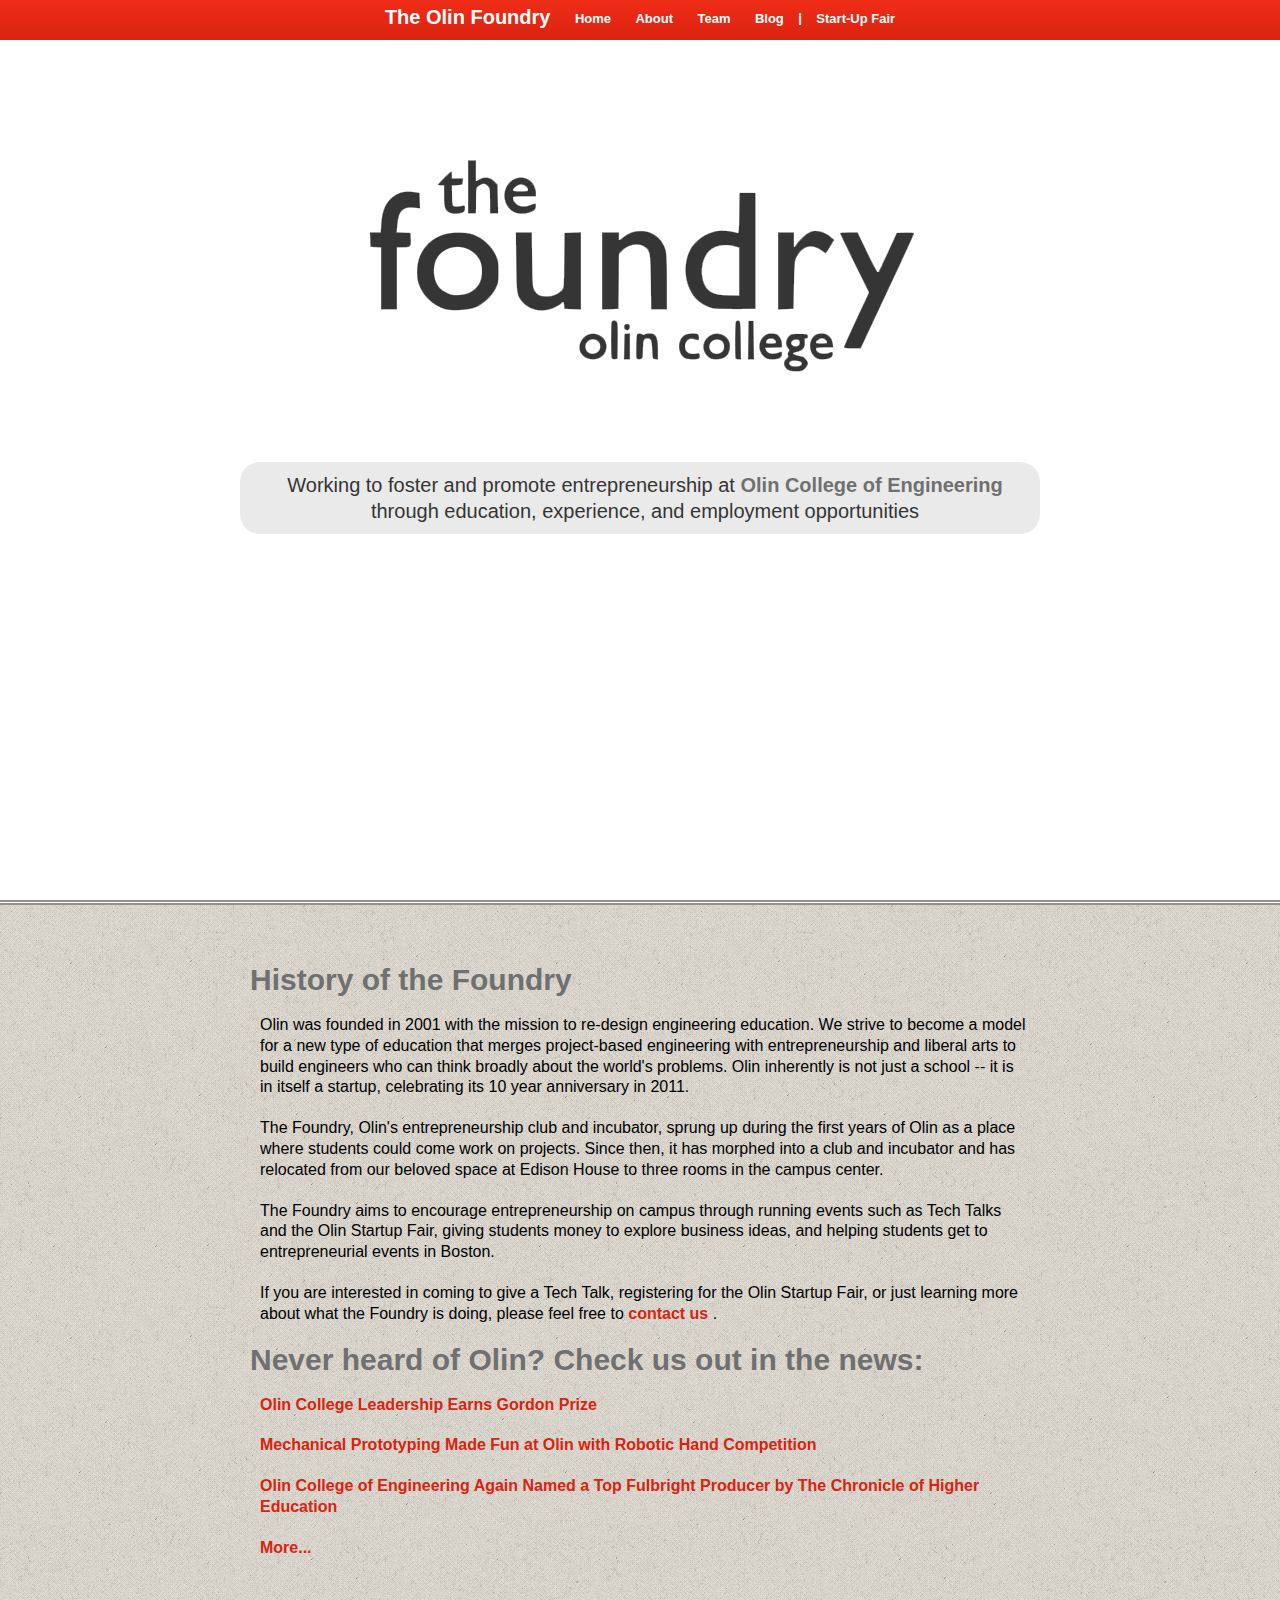
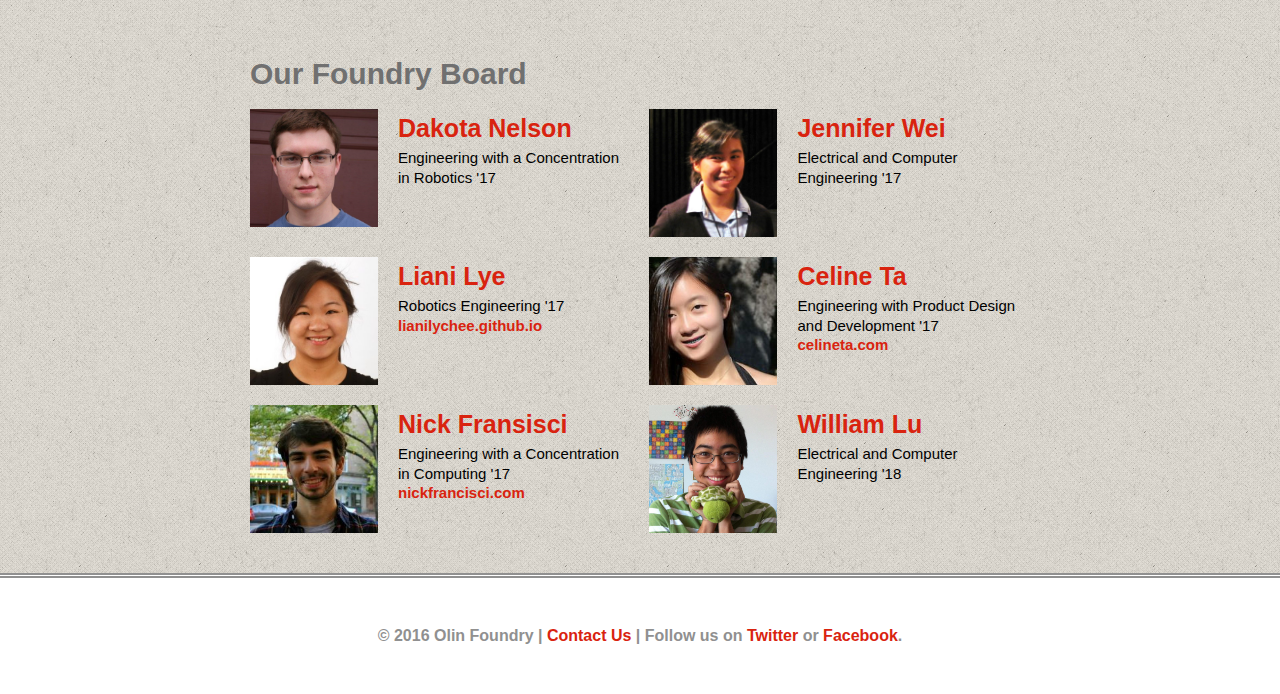
==== commit db90e068: "Merge pull request #10 from olinfoundry/add-nick-website" ====
--- a/index.html
+++ b/index.html
@@ -35,18 +35,19 @@
                 <li><a href=".">Home</a></li>
                 <li><a href="#about">About</a></li>
                 <li><a href="#team">Team</a></li>
+                <li><a href="http://olinsfoundry.tumblr.com/">Blog</a></li>
                 <li>|</li>
                 <li><a href="startupfair.html">Start-Up Fair</a></li>
-            </ul>
+            </ul>   
         </nav>
-
+        
         <section id="splash">
             <div class="wrapper">
                 <img src="images/foundrylogo.png" />
                 <p>Working to foster and promote entrepreneurship at <span class="bold">Olin College of Engineering</span> through education, experience, and employment opportunities</p>
             </div>
         </section>
-
+        
         <a id="about"></a>
         <section class="background">
             <div class="wrapper">
@@ -55,7 +56,7 @@
                 <p> The Foundry,  Olin's entrepreneurship club and incubator, sprung up during the first years of Olin as a place where students could come work on projects. Since then, it has morphed into a club and incubator and has relocated from our beloved space at Edison House to three rooms in the campus center.</p>
                 <p>The Foundry aims to encourage entrepreneurship on campus through running events such as Tech Talks and the Olin Startup Fair, giving students money to explore business ideas, and helping students get to entrepreneurial events in Boston. </p>
                 <p> If you are interested in coming to give a Tech Talk, registering for the Olin Startup Fair, or just learning more about what the Foundry is doing, please feel free to <a href="mailto:foundryboard@lists.olin.edu"> contact us </a>.</p>
-
+                
                 <h2>Never heard of Olin? Check us out in the news:</h2>
                 <ul>
                     <li> <a href="http://www.olin.edu/about_olin/olin_news/olin_press_release.aspx?id=497"> Olin College Leadership Earns Gordon Prize </a> </li>
@@ -64,13 +65,14 @@
                     <li> <a href="http://www.olin.edu"> More... </a> </li>
                 </ul>
             </div>
+            
         </section>
-
+        
         <a id="team"></a>
         <section class="background">
             <div class="wrapper">
                 <h2>Our Foundry Board</h2>
-
+                
                 <div class="member">
                     <img src="images/headshots/dakota.jpg"/>
                     <h3><a href="mailto:dakota.nelson@students.olin.edu"> Dakota Nelson </a></h3>
@@ -98,13 +100,14 @@
                 </div>
 
                 <div class="member">
-                    <img src="images/headshots/nick.jpg">
+                    <img src="images/headshots/nick.jpg"> 
                     <h3><a href="mailto:nicholas.fransisci@students.olin.edu"> Nick Fransisci </a></h3>
                     Engineering with a Concentration in Computing '17
+                    <br><a href="http://www.nickfrancisci.com">nickfrancisci.com</a>
                 </div>
 
                 <div class="member">
-                    <img src="images/headshots/william.jpg">
+                    <img src="images/headshots/william.jpg"> 
                     <h3><a href="mailto:william.lu@students.olin.edu"> William Lu </a></h3>
                     Electrical and Computer Engineering '18
                 </div>
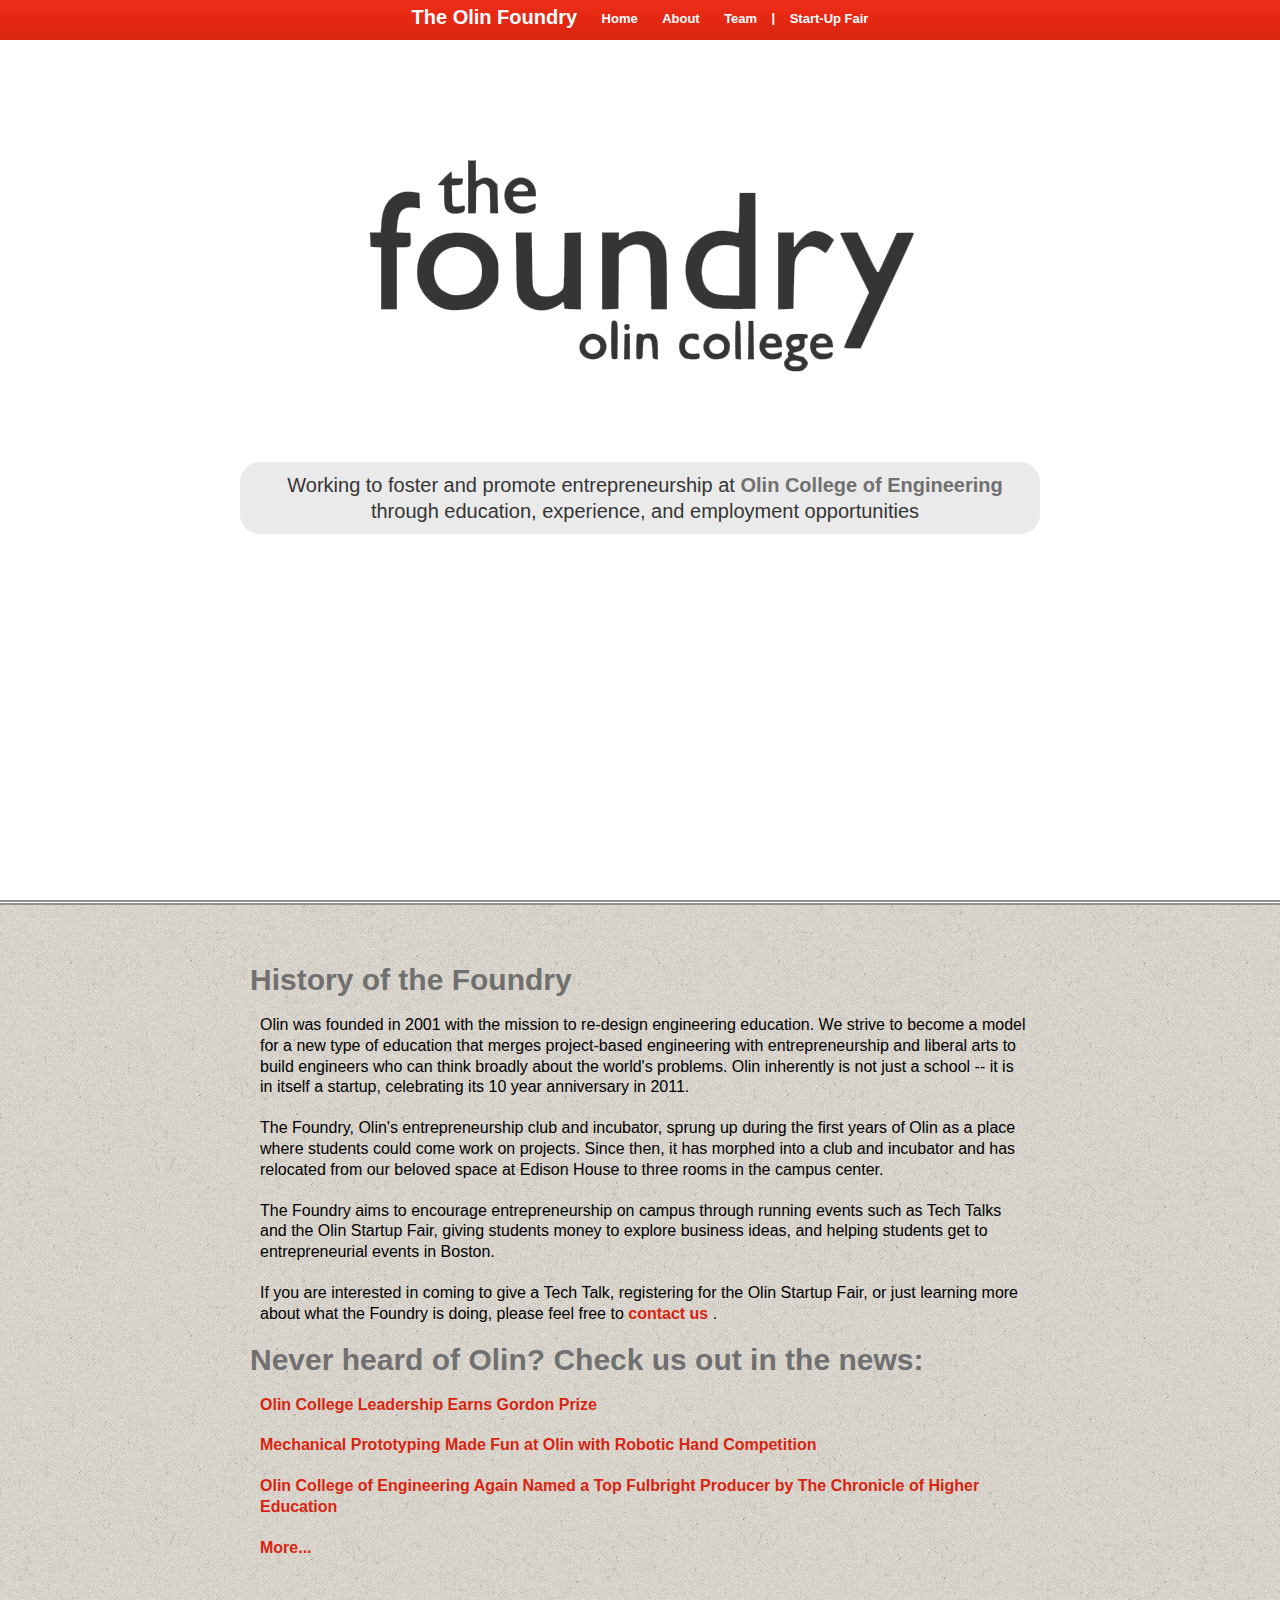
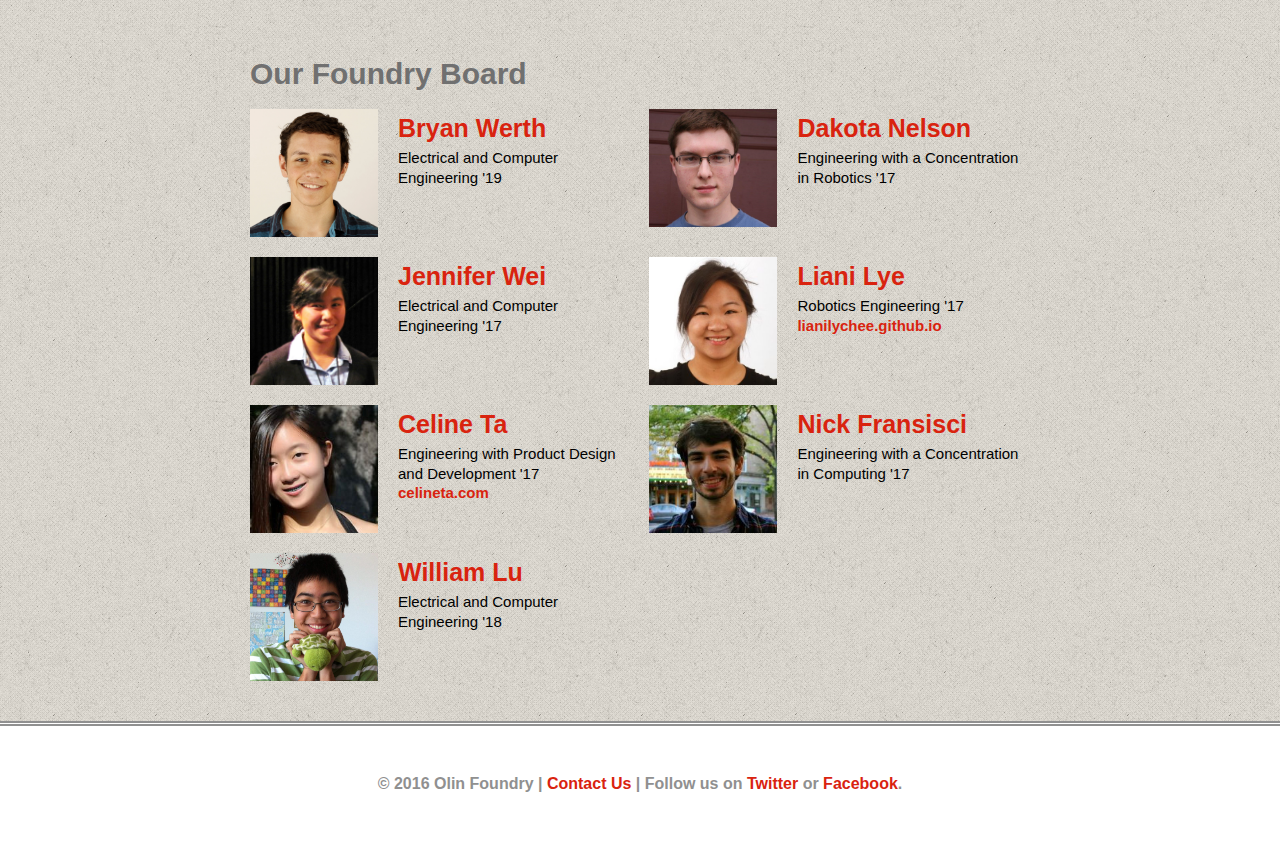
==== commit ea23666c: "Added Bryan to the team page." ====
--- a/index.html
+++ b/index.html
@@ -35,19 +35,18 @@
                 <li><a href=".">Home</a></li>
                 <li><a href="#about">About</a></li>
                 <li><a href="#team">Team</a></li>
-                <li><a href="http://olinsfoundry.tumblr.com/">Blog</a></li>
                 <li>|</li>
                 <li><a href="startupfair.html">Start-Up Fair</a></li>
-            </ul>   
+            </ul>
         </nav>
-        
+
         <section id="splash">
             <div class="wrapper">
                 <img src="images/foundrylogo.png" />
                 <p>Working to foster and promote entrepreneurship at <span class="bold">Olin College of Engineering</span> through education, experience, and employment opportunities</p>
             </div>
         </section>
-        
+
         <a id="about"></a>
         <section class="background">
             <div class="wrapper">
@@ -56,7 +55,7 @@
                 <p> The Foundry,  Olin's entrepreneurship club and incubator, sprung up during the first years of Olin as a place where students could come work on projects. Since then, it has morphed into a club and incubator and has relocated from our beloved space at Edison House to three rooms in the campus center.</p>
                 <p>The Foundry aims to encourage entrepreneurship on campus through running events such as Tech Talks and the Olin Startup Fair, giving students money to explore business ideas, and helping students get to entrepreneurial events in Boston. </p>
                 <p> If you are interested in coming to give a Tech Talk, registering for the Olin Startup Fair, or just learning more about what the Foundry is doing, please feel free to <a href="mailto:foundryboard@lists.olin.edu"> contact us </a>.</p>
-                
+
                 <h2>Never heard of Olin? Check us out in the news:</h2>
                 <ul>
                     <li> <a href="http://www.olin.edu/about_olin/olin_news/olin_press_release.aspx?id=497"> Olin College Leadership Earns Gordon Prize </a> </li>
@@ -65,14 +64,19 @@
                     <li> <a href="http://www.olin.edu"> More... </a> </li>
                 </ul>
             </div>
-            
         </section>
-        
+
         <a id="team"></a>
         <section class="background">
             <div class="wrapper">
                 <h2>Our Foundry Board</h2>
-                
+
+                <div class="member">
+                    <img src="images/headshots/bryan.jpg"/>
+                    <h3><a href="mailto:bryan.werth@students.olin.edu"> Bryan Werth </a></h3>
+                    Electrical and Computer Engineering '19
+                </div>
+
                 <div class="member">
                     <img src="images/headshots/dakota.jpg"/>
                     <h3><a href="mailto:dakota.nelson@students.olin.edu"> Dakota Nelson </a></h3>
@@ -100,14 +104,13 @@
                 </div>
 
                 <div class="member">
-                    <img src="images/headshots/nick.jpg"> 
+                    <img src="images/headshots/nick.jpg">
                     <h3><a href="mailto:nicholas.fransisci@students.olin.edu"> Nick Fransisci </a></h3>
                     Engineering with a Concentration in Computing '17
-                    <br><a href="http://www.nickfrancisci.com">nickfrancisci.com</a>
                 </div>
 
                 <div class="member">
-                    <img src="images/headshots/william.jpg"> 
+                    <img src="images/headshots/william.jpg">
                     <h3><a href="mailto:william.lu@students.olin.edu"> William Lu </a></h3>
                     Electrical and Computer Engineering '18
                 </div>
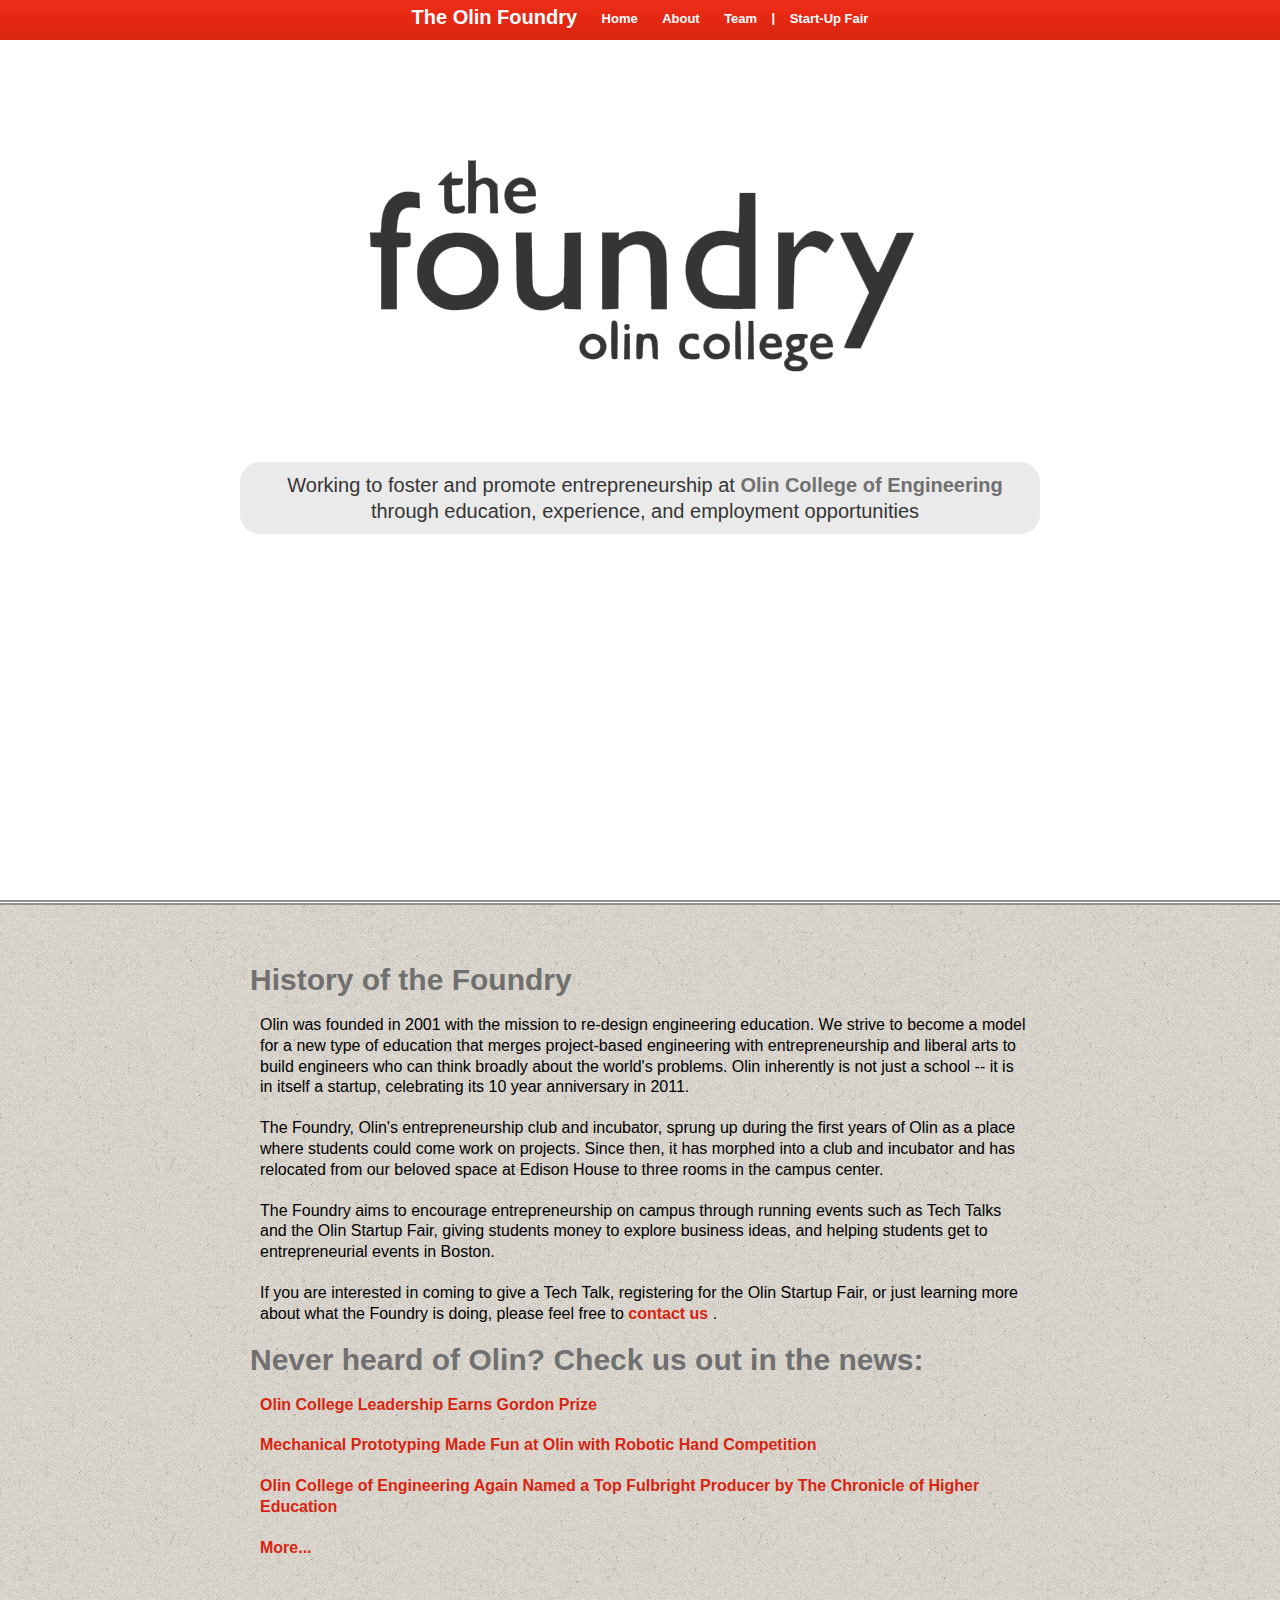
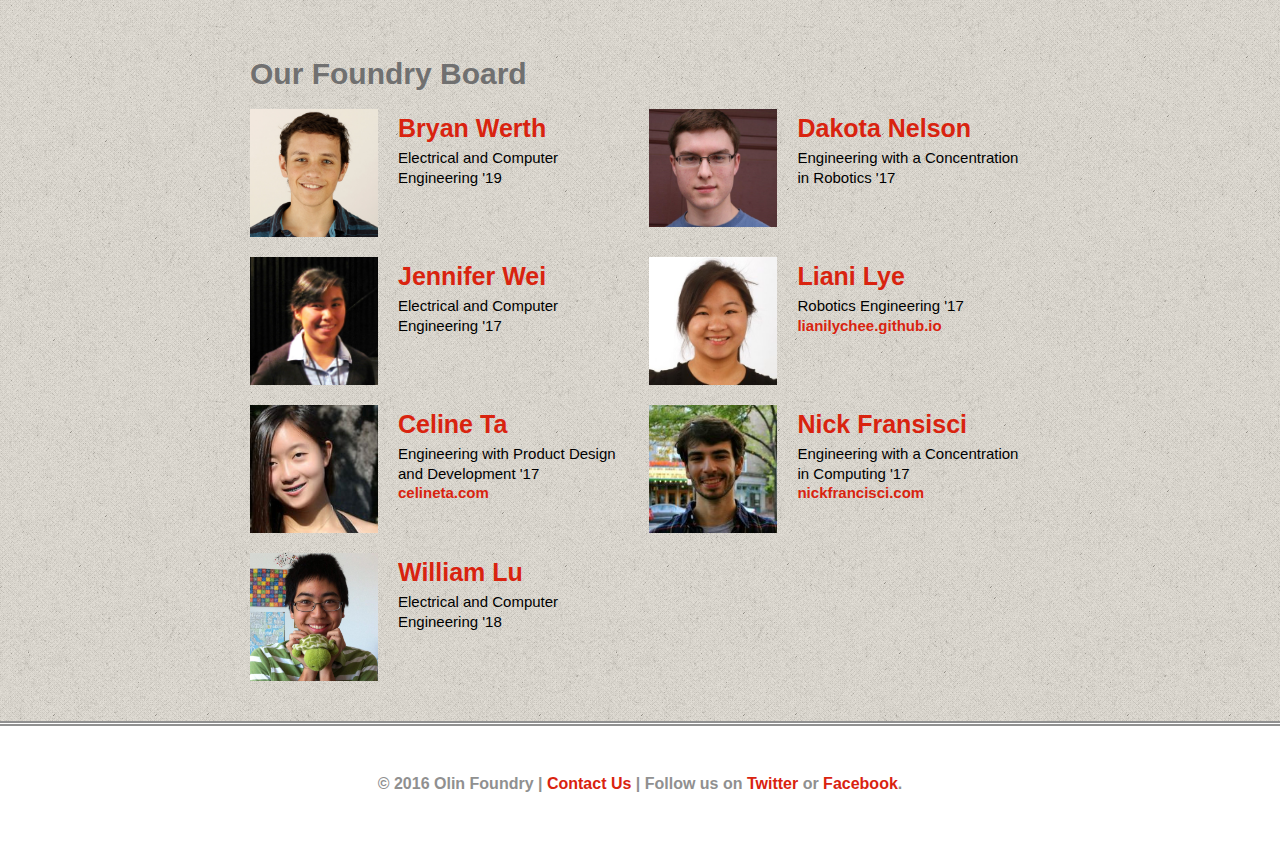
==== commit a16bcce5: "Merge pull request #11 from olinfoundry/add-bryan" ====
--- a/index.html
+++ b/index.html
@@ -107,6 +107,7 @@
                     <img src="images/headshots/nick.jpg">
                     <h3><a href="mailto:nicholas.fransisci@students.olin.edu"> Nick Fransisci </a></h3>
                     Engineering with a Concentration in Computing '17
+                    <br><a href="http://www.nickfrancisci.com">nickfrancisci.com</a>
                 </div>
 
                 <div class="member">
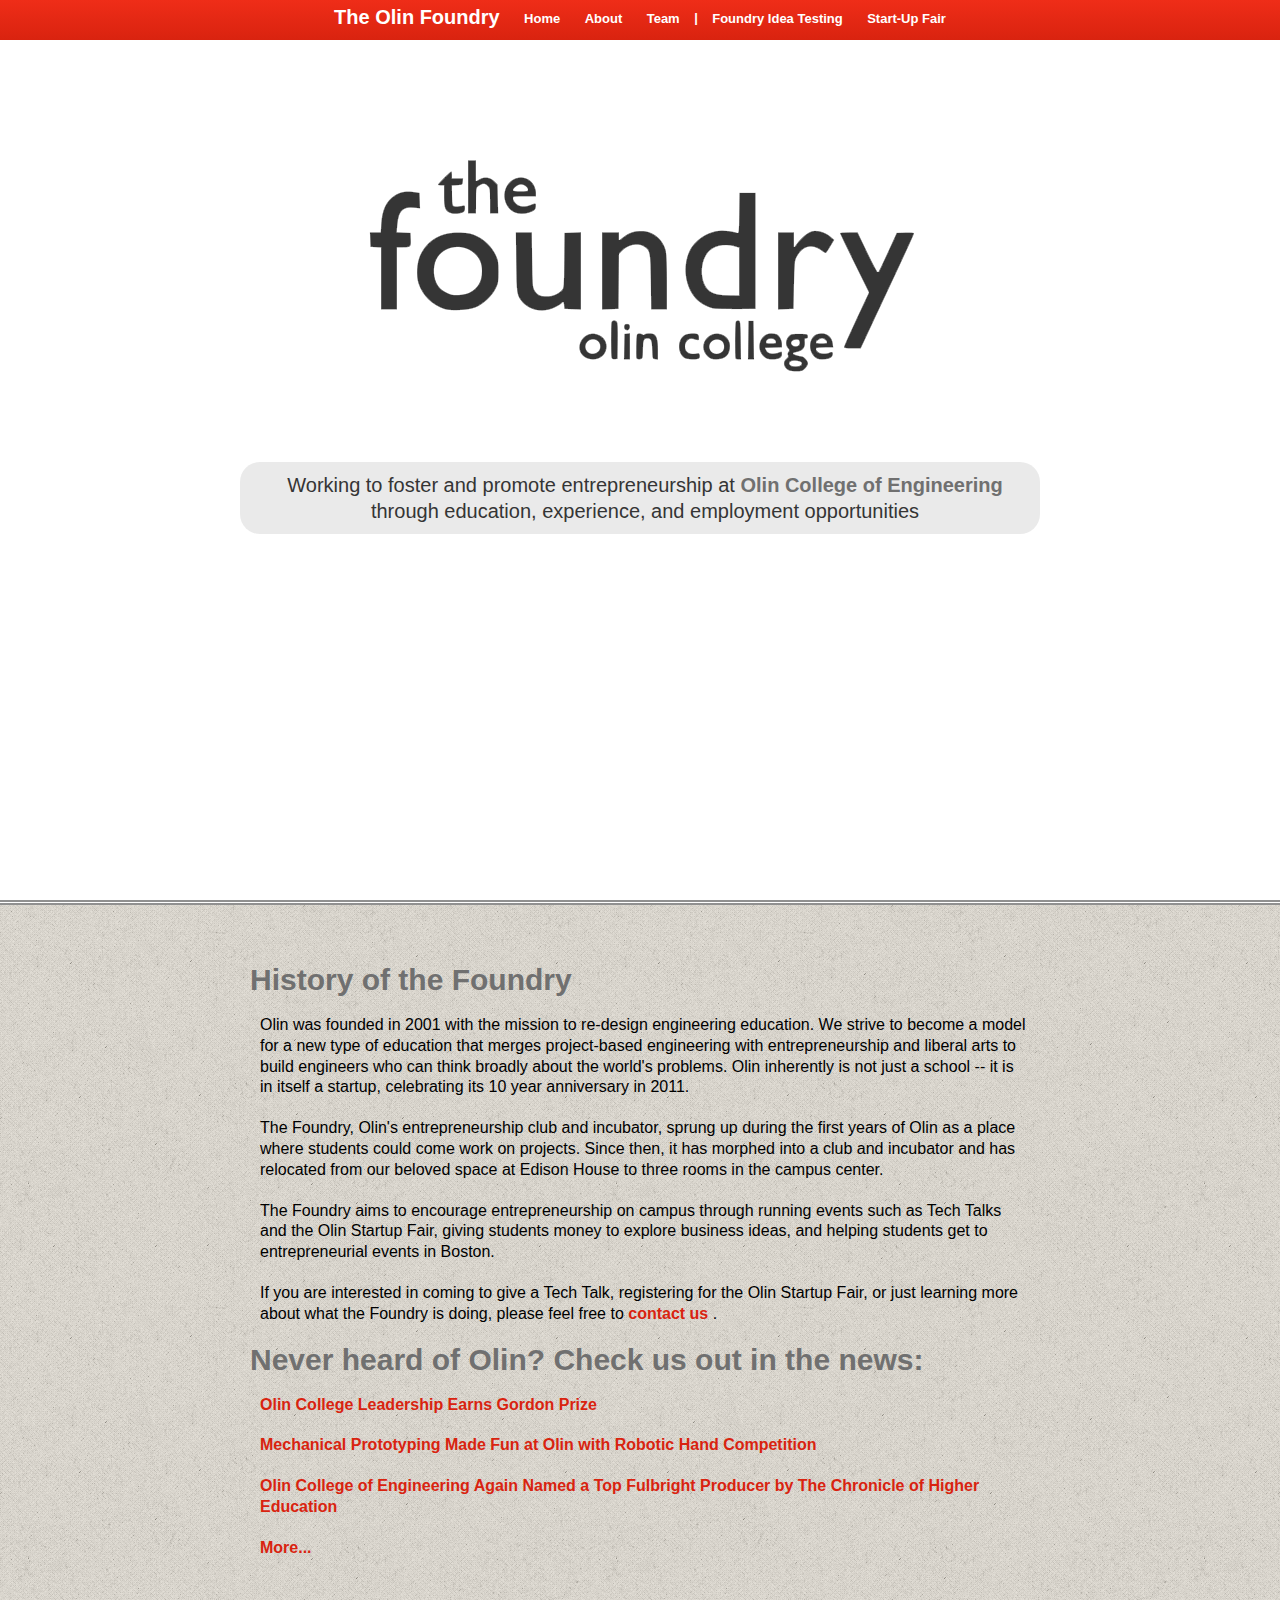
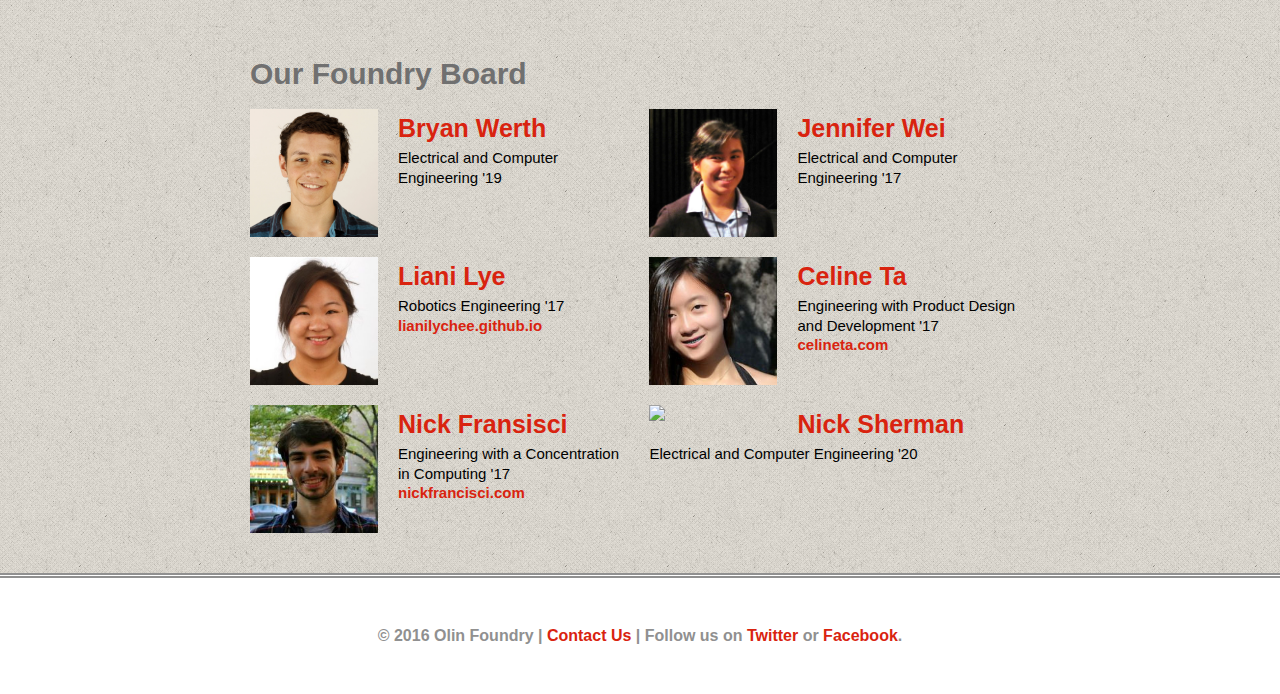
==== commit ea86ae75: "added FIT to nav" ====
--- a/index.html
+++ b/index.html
@@ -36,6 +36,7 @@
                 <li><a href="#about">About</a></li>
                 <li><a href="#team">Team</a></li>
                 <li>|</li>
+                <li><a href="https://docs.google.com/document/d/1jS-HU6fEUJcHPEOgohch7nQQ6U6QToGihHJPInDOaeA/edit" target='_blank'>Foundry Idea Testing</a></li>
                 <li><a href="startupfair.html">Start-Up Fair</a></li>
             </ul>
         </nav>
@@ -78,12 +79,6 @@
                 </div>
 
                 <div class="member">
-                    <img src="images/headshots/dakota.jpg"/>
-                    <h3><a href="mailto:dakota.nelson@students.olin.edu"> Dakota Nelson </a></h3>
-                    Engineering with a Concentration in Robotics '17
-                </div>
-
-                <div class="member">
                     <img src="images/headshots/jennifer.jpg"/>
                     <h3><a href="mailto:jennifer.wei@students.olin.edu">Jennifer Wei</a></h3>
                     Electrical and Computer Engineering '17
@@ -111,9 +106,9 @@
                 </div>
 
                 <div class="member">
-                    <img src="images/headshots/william.jpg">
-                    <h3><a href="mailto:william.lu@students.olin.edu"> William Lu </a></h3>
-                    Electrical and Computer Engineering '18
+                    <img src="images/headshots/nicksherman.jpg">
+                    <h3><a href="mailto:nicholas.sherman@students.olin.edu"> Nick Sherman </a></h3>
+                    Electrical and Computer Engineering '20
                 </div>
 
             </div>
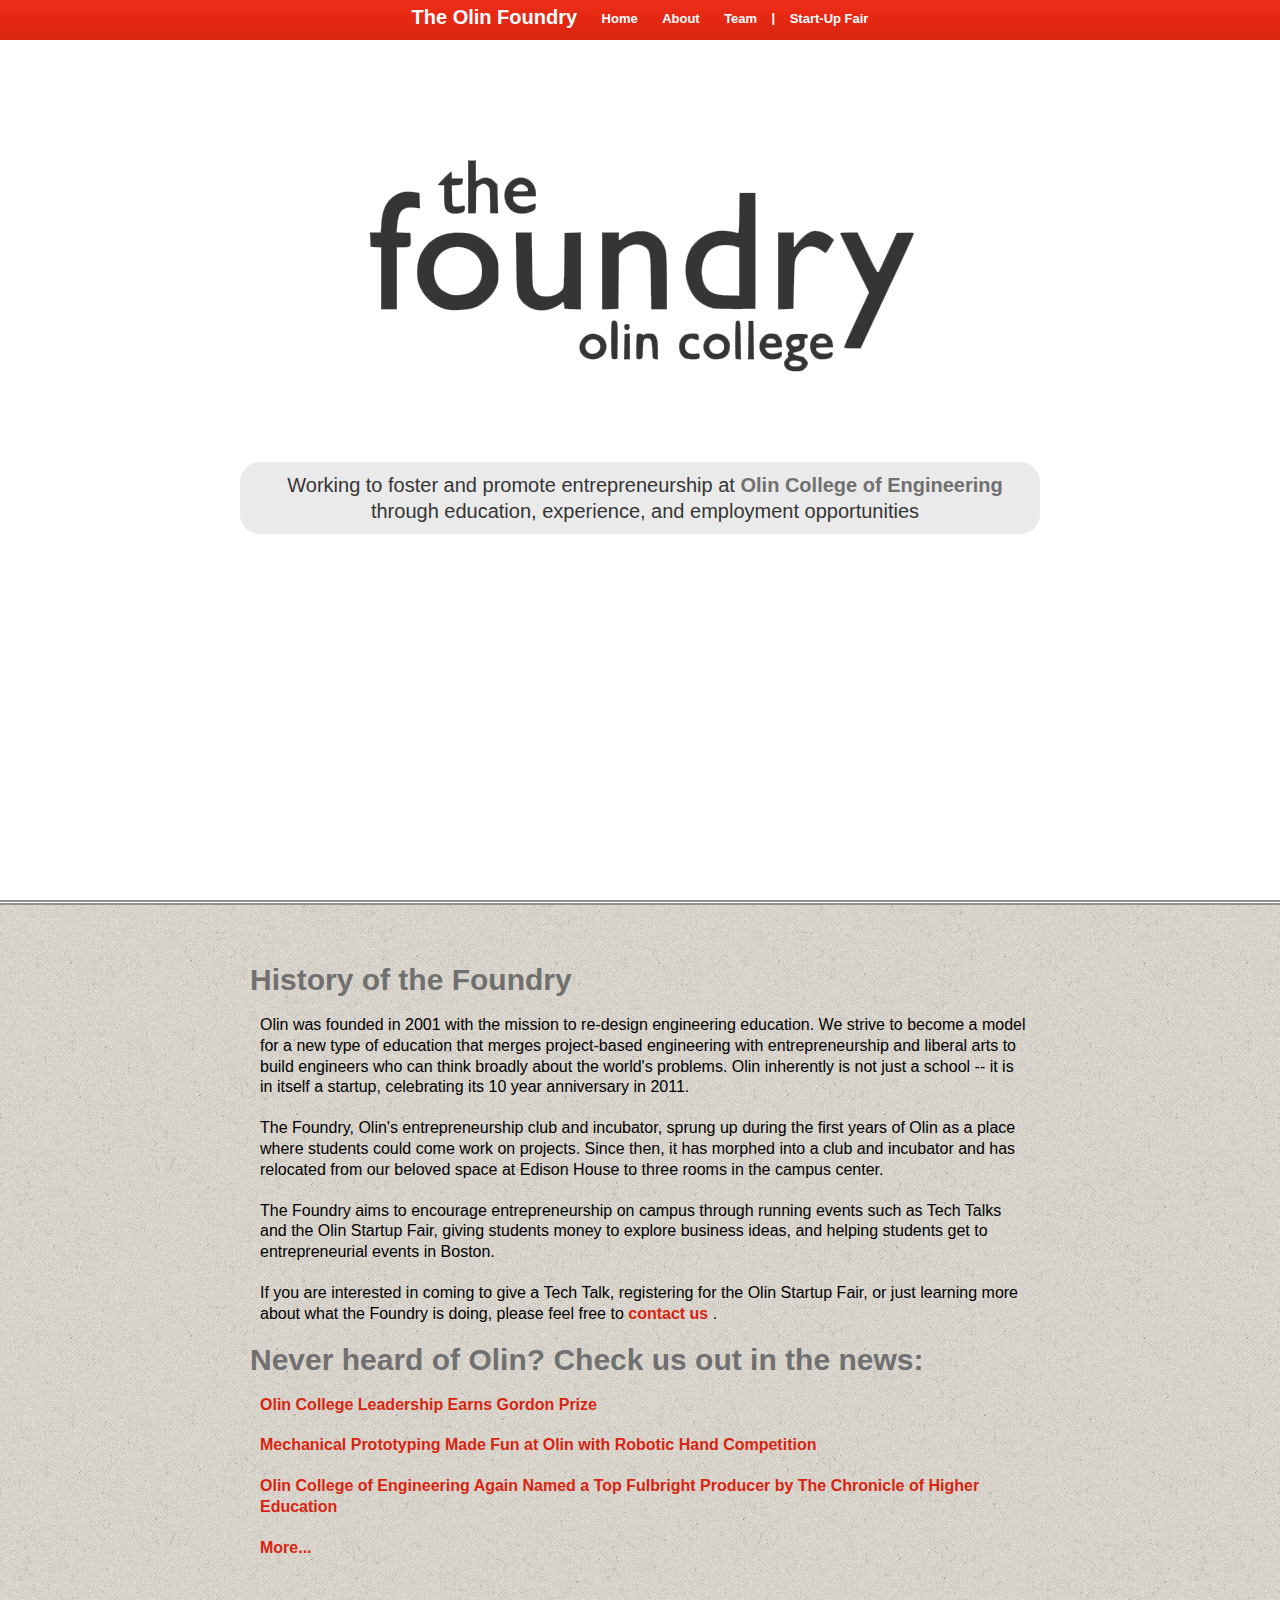
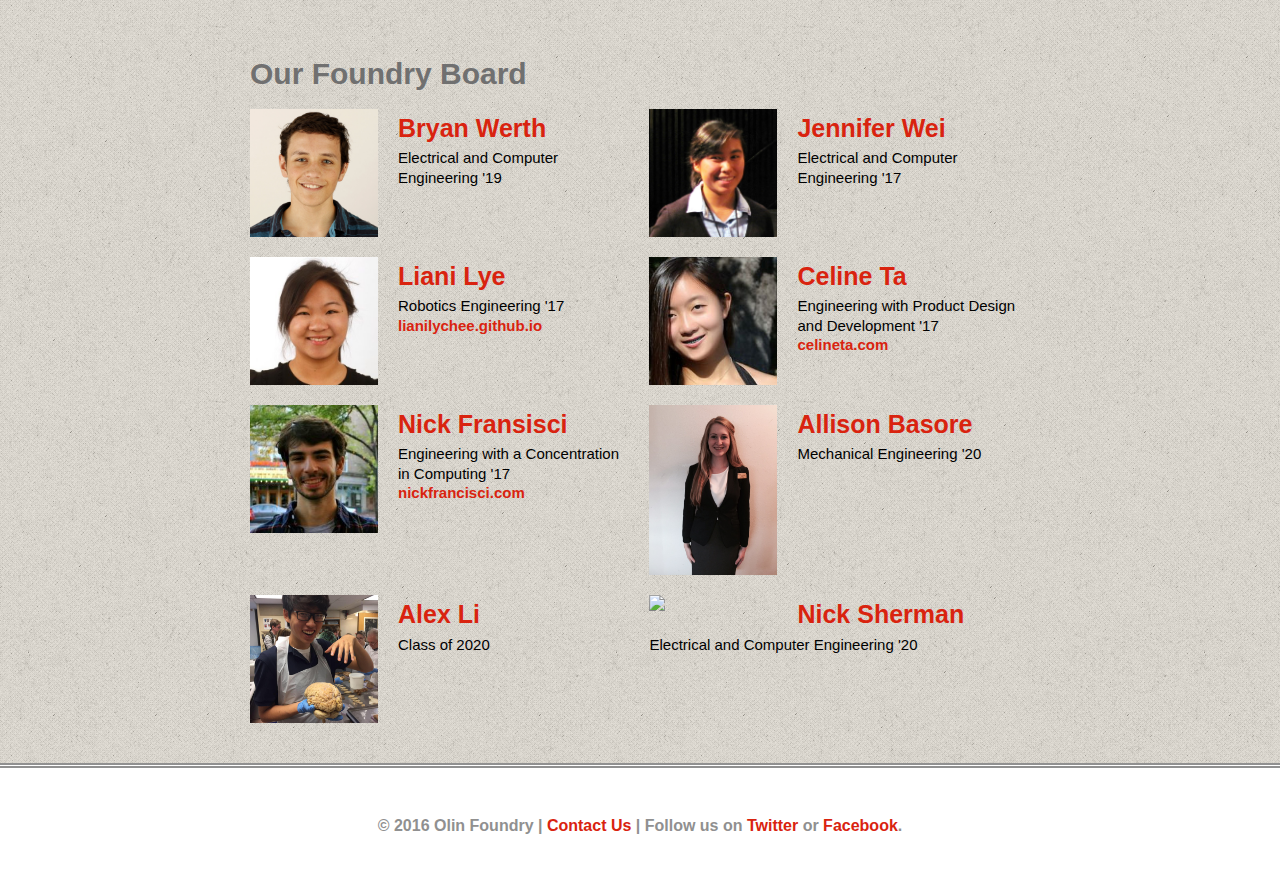
==== commit 508c9089: "added photo of Allion and Alex" ====
--- a/index.html
+++ b/index.html
@@ -36,7 +36,6 @@
                 <li><a href="#about">About</a></li>
                 <li><a href="#team">Team</a></li>
                 <li>|</li>
-                <li><a href="https://docs.google.com/document/d/1jS-HU6fEUJcHPEOgohch7nQQ6U6QToGihHJPInDOaeA/edit" target='_blank'>Foundry Idea Testing</a></li>
                 <li><a href="startupfair.html">Start-Up Fair</a></li>
             </ul>
         </nav>
@@ -105,6 +104,22 @@
                     <br><a href="http://www.nickfrancisci.com">nickfrancisci.com</a>
                 </div>
 
+
+                <div class="member">
+                    <img src="images/headshots/Allison.jpg">
+                    <h3><a href="allison.basore@students.olin.edu"> Allison Basore </a></h3>
+                    Mechanical Engineering '20
+                 
+                </div>
+
+
+                <div class="member">
+                    <img src="images/headshots/Alex.jpg">
+                    <h3><a href="mailto:alexander.li@students.olin.edu"> Alex Li </a></h3>
+                    Class of 2020
+                </div>
+
+
                 <div class="member">
                     <img src="images/headshots/nicksherman.jpg">
                     <h3><a href="mailto:nicholas.sherman@students.olin.edu"> Nick Sherman </a></h3>
